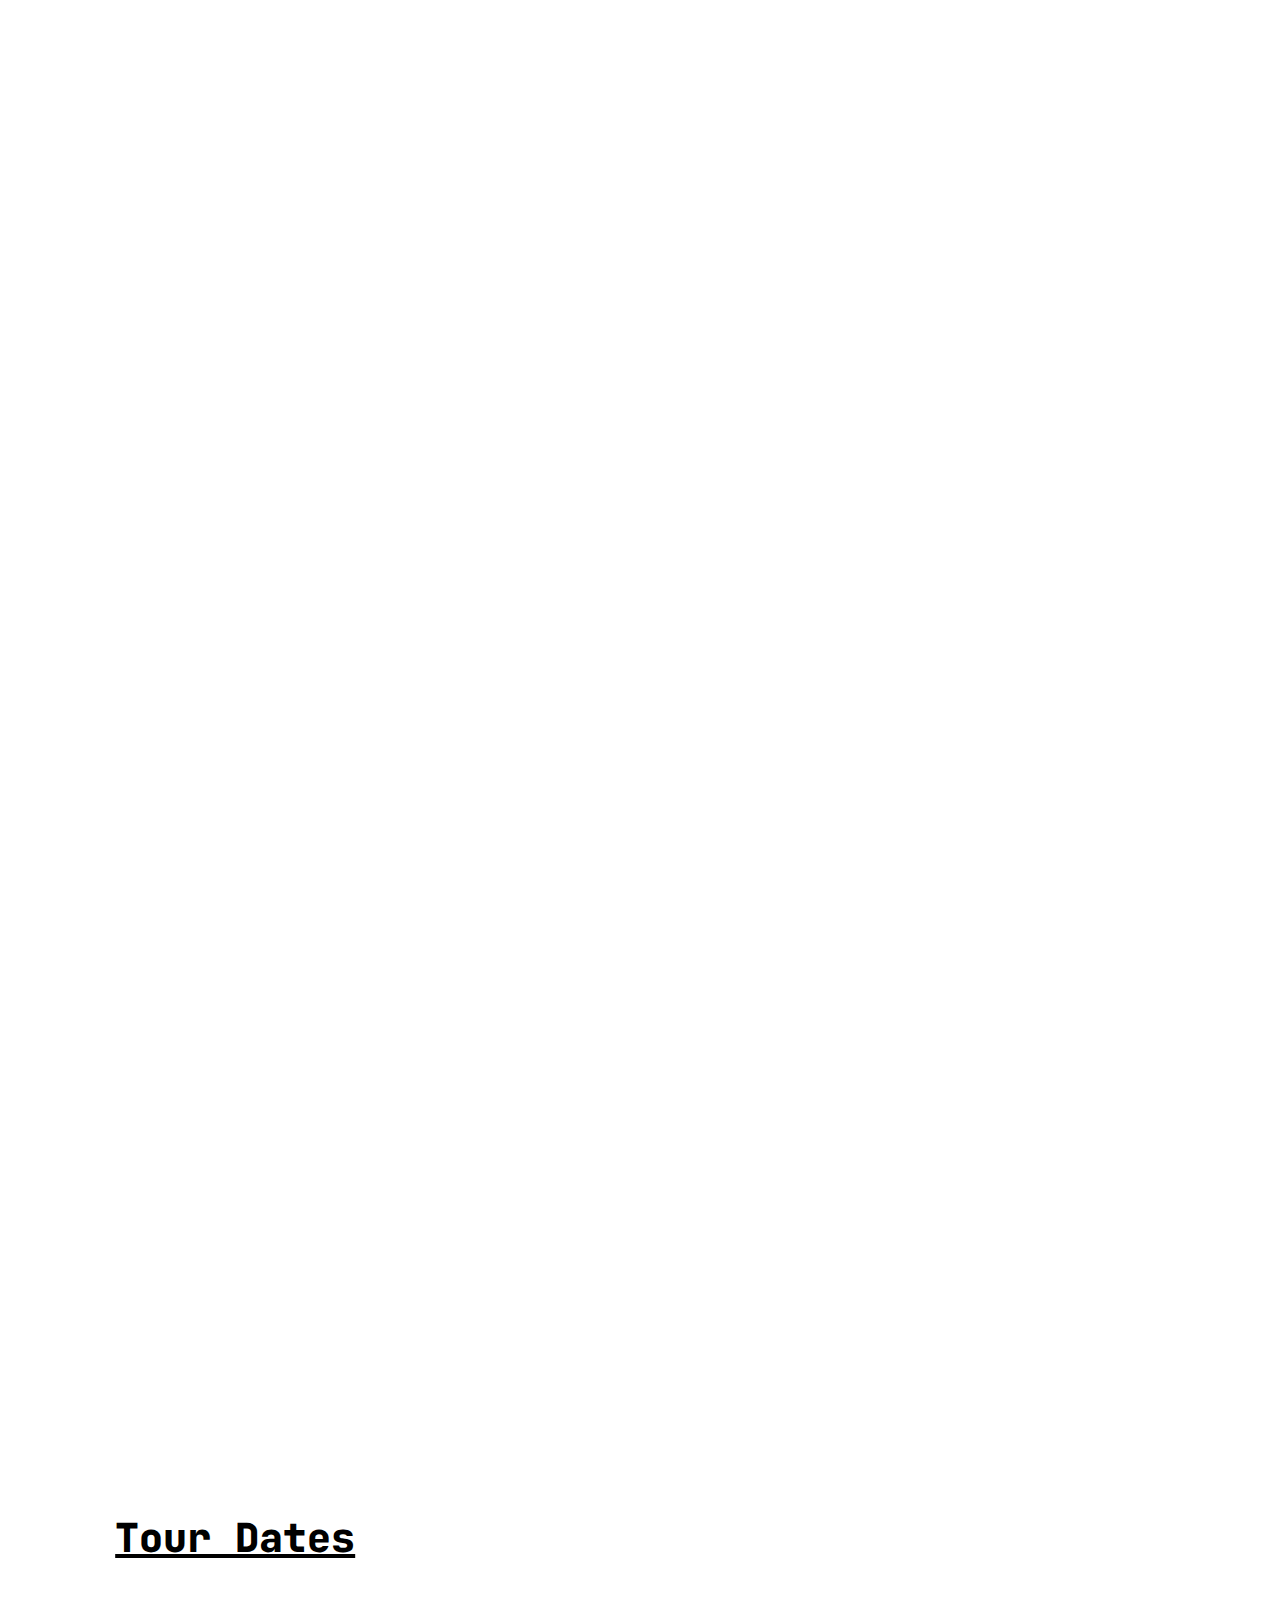
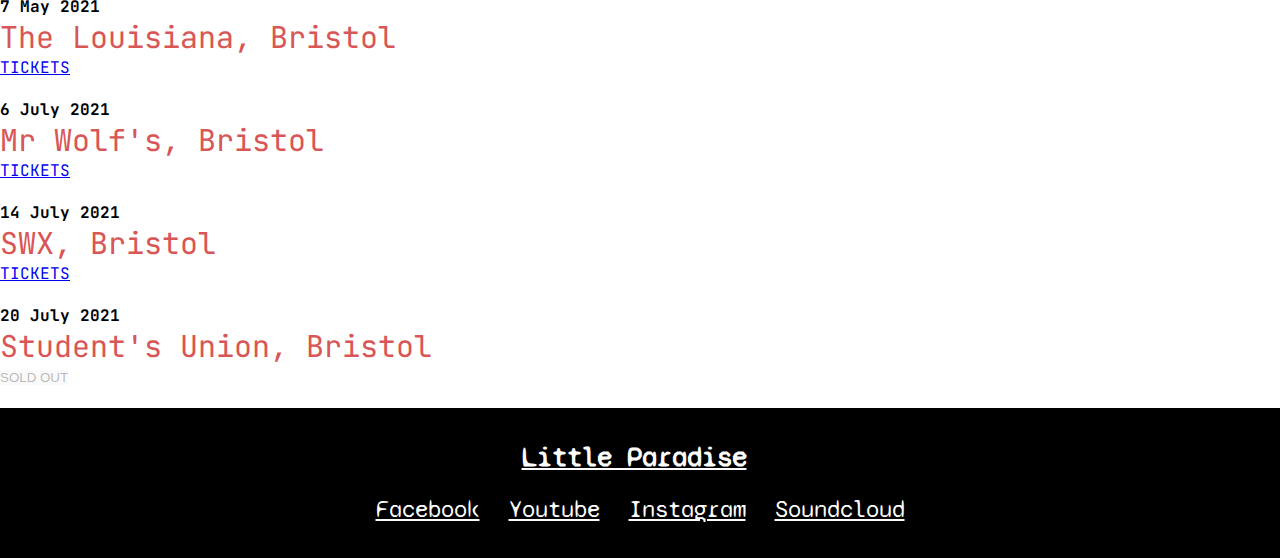
==== index.html @ a280241f "fix: bug on music cta at smaller screen sizes" ====
<!DOCTYPE html>
<html lang="en">
   <head>
      <meta charset="UTF-8">
      <meta name="viewport" content="width=device-width, initial-scale=1, shrink-to-fit=no">
      <title>Little Paradise | Bristol's best new rock band</title>
      <link rel="stylesheet" href="https://cdn.jsdelivr.net/npm/bootstrap@4.5.3/dist/css/bootstrap.min.css"
         integrity="sha384-TX8t27EcRE3e/ihU7zmQxVncDAy5uIKz4rEkgIXeMed4M0jlfIDPvg6uqKI2xXr2" crossorigin="anonymous">
      <link rel="stylesheet" href="https://use.fontawesome.com/releases/v5.15.1/css/all.css"
         integrity="sha384-vp86vTRFVJgpjF9jiIGPEEqYqlDwgyBgEF109VFjmqGmIY/Y4HV4d3Gp2irVfcrp" crossorigin="anonymous">
      <link rel="preconnect" href="https://fonts.gstatic.com">
      <link rel="stylesheet" href="assets/css/style.css">
      <link rel="preconnect" href="https://fonts.gstatic.com">
      <link href="https://fonts.googleapis.com/css2?family=JetBrains+Mono:wght@300&family=Syne+Mono&display=swap"
         rel="stylesheet">
   </head>
   <body>
      <header>
         <nav class="navbar navbar-light navbar-expand-md fixed-top appear-second">
            <a href="index.html" class="navbar-brand">Little Paradise</a>
            <button class="navbar-toggler ml-auto" type="button" data-toggle="collapse" data-target="#navbarNavDropdown"
               aria-controls="navbarNavDropdown" aria-expanded="false" aria-label="Toggle navigation">
            <span class="navbar-toggler-icon"></span>
            </button>
            <div class="collapse navbar-collapse" id="navbarNavDropdown">
               <ul class="navbar-nav mx-auto" id="navigation-links">
                  <li class="nav-item mr-2">
                     <a href="index.html#tour-dates" class="nav-link">Tour</a>
                  </li>
                  <li class="nav-item mr-2">
                     <a href="music.html" class="nav-link">Music</a>
                  </li>
                  <li class="nav-item mr-2">
                     <a href="gallery.html" class="nav-link">Gallery</a>
                  </li>
                  <li class="nav-item mr-2">
                     <a href="about.html" class="nav-link">About</a>
                  </li>
                  <li class="nav-item mr-2">
                     <a href="contact.html" class="nav-link">Contact</a>
                  </li>
               </ul>
               <ul class="navbar-nav ml-auto flex-row" id="social-links">
                  <li class="nav-item mr-2">
                     <a href="http://www.facebook.com/" target="_blank" class="nav-link" rel="external"><i class="fab fa-facebook" aria-hidden="true"></i><span class="sr-only">Facebook</span></a>
                  </li>
                  <li class="nav-item mr-2">
                     <a href="http://www.youtube.com/" target="_blank" class="nav-link" rel="external"><i class="fab fa-youtube" aria-hidden="true"></i><span class="sr-only">Youtube</span></a>
                  </li>
                  <li class="nav-item mr-2">
                     <a href="http://www.instagram.com/" target="_blank" class="nav-link" rel="external"><i class="fab fa-instagram" aria-hidden="true"></i><span class="sr-only">Instagram</span></a>
                  </li>
                  <li class="nav-item mr-2">
                     <a href="http://www.soundcloud.com/" target="_blank" class="nav-link" rel="external"><i class="fab fa-soundcloud" aria-hidden="true"></i><span class="sr-only">Soundcloud</span></a>
                  </li>
               </ul>
            </div>
         </nav>
      </header>
      <section class="appear-first container-fluid">
         <div class="row">
            <div class="col-md-1 d-none d-md-block col-xl-2"></div>
            <div class="col-12 col-md-10 col-xl-8" id="hero-outer">
               <img src="assets/images/hero-image-min.jpg"
                  alt="Drawing of band standing next to Little Paradise road sign" class="img-fluid" id="hero-image">
            </div>
            <div class="col-md-1 d-none d-md-block col-xl-2"></div>
         </div>
      </section>
      <section class="container appear-third max-width-reduce" id="cta-section">
         <div class="row">
            <div class="col-md-1 d-none d-md-block"></div>
            <div class="col-12 col-md-4 cta">
               <div class="cta-content">
                  <h2>DEBUT EP <i class="fas fa-compact-disc" aria-hidden="true"></i><span class="sr-only">CD</span></h2>
                  <a class="btn btn-primary btn-lg" href="http://www.oddsocksband.bandcamp.com/" role="button"
                     target="_blank" rel="external">Buy Now</a>
               </div>
            </div>
            <div class="col-md-2 d-none d-md-block"></div>
            <div class="col-12 col-md-4 cta">
               <div class="cta-content">
                  <h2>SIGN UP <i class="fas fa-envelope-open-text" aria-hidden="true"><span class="sr-only">Envelope</span></i></h2>
                  <a class="btn btn-primary btn-lg" href="contact.html#email-form" role="button">Join</a>
               </div>
            </div>
            <div class="col-md-1 d-none d-md-block"></div>
         </div>
      </section>
      <hr>
      <section class="container appear-third" id="index-music">
         <div class="alt-font">
            <h3 class="index-header">Latest Video</h3>
            <div class="row">
               <div class="col-lg-2 d-none d-lg-block"></div>
               <div class="col-lg-8" id="index-youtube">
                  <iframe class="youtube-iframe"
                     src="https://www.youtube.com/embed/ryyKCIndge0" frameborder="0"
                     allow="accelerometer; autoplay; clipboard-write; encrypted-media; gyroscope; picture-in-picture"
                     allowfullscreen>
                     <p>Your device does not support iframes</p>
                  </iframe>
               </div>
               <div class="col-lg-2 d-none d-lg-block"></div>
            </div>
         </div>
         <div class="max-width-reduce container">
         <div class="row music-alert">
            <div class="col-sm-2 col-md-3 col-lg-4 d-none d-sm-block"></div>
            <div class="col-12 col-sm-8 col-md-6 col-lg-4 cta" id="music-cta">
               <h5>Listen to more on our dedicated Music Page <i class="fas fa-volume-up" aria-hidden="true"></i></h5>
               <a id="listen" class="btn btn-primary btn-lg" href="music.html" role="button">Listen</a>
            </div>
            <div class="col-sm-2 col-md-3 col-lg-4 d-none d-sm-block"></div>
         </div>
         </div>
      </section>
      <hr>
      <section class="container alt-font" id="tour-dates">
         <h3 class="index-header">Tour Dates</h3>
         <div class="row">
            <div class="col-md-1 d-none d-md-block"></div>
            <div class="col-12 col-md-4">
               <h4>7 May 2021</h4>
            </div>
            <div class="col-12 col-md-5 venue">
               <p>The Louisiana, Bristol</p>
            </div>
            <div class="col-12 col-md-2"><a class="btn btn-dark" href="http://www.ticketmaster.com" role="button"
               target="_blank">TICKETS</a></div>
         </div>
         <hr>
         <br>
         <div class="row">
            <div class="col-md-1 d-none d-md-block"></div>
            <div class="col-12 col-md-4">
               <h4>6 July 2021</h4>
            </div>
            <div class="col-12 col-md-5 venue">
               <p>Mr Wolf's, Bristol</p>
            </div>
            <div class="col-12 col-md-2"><a class="btn btn-dark" href="http://www.ticketmaster.com" role="button"
               target="_blank">TICKETS</a></div>
         </div>
         <hr>
         <br>
         <div class="row">
            <div class="col-md-1 d-none d-md-block"></div>
            <div class="col-12 col-md-4">
               <h4>14 July 2021</h4>
            </div>
            <div class="col-12 col-md-5 venue">
               <p>SWX, Bristol</p>
            </div>
            <div class="col-12 col-md-2"><a class="btn btn-dark" href="http://www.ticketmaster.com" role="button"
               target="_blank">TICKETS</a></div>
         </div>
         <hr>
         <br>
         <div class="row">
            <div class="col-md-1 d-none d-md-block"></div>
            <div class="col-12 col-md-4">
               <h4>20 July 2021</h4>
            </div>
            <div class="col-12 col-md-5 venue">
               <p>Student's Union, Bristol</p>
            </div>
            <div class="col-12 col-md-2"><button type="button" class="btn btn-dark" disabled>SOLD OUT</button></div>
         </div>
         <hr>
         <br>
      </section>
      <footer class="page-footer">
         <div>
            <h4 id="footer-heading"><a href="index.html">Little Paradise</a></h4>
            <ul id="footer-social" class="page-footer">
               <li>
                  <a href="http://www.facebook.com/" target="_blank" rel="external"><i class="fab fa-facebook" aria-hidden="true"></i><span class="sr-only">Facebook</span></a>
               </li>
               <li>
                  <a href="http://www.youtube.com/" target="_blank" rel="external"><i class="fab fa-youtube" aria-hidden="true"></i><span class="sr-only">Youtube</span></a>
               </li>
               <li>
                  <a href="http://www.instagram.com/" target="_blank" rel="external"><i class="fab fa-instagram" aria-hidden="true"></i><span class="sr-only">Instagram</span></a>
               </li>
               <li>
                  <a href="http://www.soundcloud.com/" target="_blank" rel="external"><i class="fab fa-soundcloud" aria-hidden="true"></i><span class="sr-only">Soundcloud</span></a>
               </li>
            </ul>
         </div>
      </footer>
      <script src="https://code.jquery.com/jquery-3.5.1.slim.min.js"
         integrity="sha384-DfXdz2htPH0lsSSs5nCTpuj/zy4C+OGpamoFVy38MVBnE+IbbVYUew+OrCXaRkfj"
         crossorigin="anonymous"></script>
      <script src="https://cdn.jsdelivr.net/npm/popper.js@1.16.1/dist/umd/popper.min.js"
         integrity="sha384-9/reFTGAW83EW2RDu2S0VKaIzap3H66lZH81PoYlFhbGU+6BZp6G7niu735Sk7lN"
         crossorigin="anonymous"></script>
      <script src="https://cdn.jsdelivr.net/npm/bootstrap@4.5.3/dist/js/bootstrap.min.js"
         integrity="sha384-w1Q4orYjBQndcko6MimVbzY0tgp4pWB4lZ7lr30WKz0vr/aWKhXdBNmNb5D92v7s"
         crossorigin="anonymous"></script>
      <script src="https://cdn.jsdelivr.net/npm/bootstrap@4.5.3/dist/js/bootstrap.bundle.min.js"
         integrity="sha384-ho+j7jyWK8fNQe+A12Hb8AhRq26LrZ/JpcUGGOn+Y7RsweNrtN/tE3MoK7ZeZDyx"
         crossorigin="anonymous"></script>
      <script>
        $('.navbar-collapse a').click(function(){
            $(".navbar-collapse").collapse('hide');
        });
    </script>
    <!-- Code snippet from https://mdbootstrap.com/support/general/auto-close-navbar-when-click-on-link-responsive-mode/ -->
   </body>
</html>
---- assets/css/style.css ----
/* General styles -------*/

* {
	margin: 0;
	padding: 0;
	border: 0;
}

body {
	font-family: 'Syne Mono', monospace;
}

h1 {
	margin-top: 5rem;
	margin-left: 20%;
	padding-bottom: 1rem;
	font-size: 3.5rem;
	text-decoration: underline;
}

h2 {
	font-size: 175%;
	/* overflow-wrap: break-word; */
}

.alt-font {
	font-family: 'JetBrains Mono', monospace;
}


/* Navigation bar -------*/

nav {
	background-color: rgba(253, 253, 253, 0.9);
	font-size: 117%;
}

#navigation-links {
	position: relative;
	left: 11%;
}

.navbar-light .navbar-nav .nav-link:hover,
a:hover {
	color: #D85656;
	transition: 0.5s;
	text-decoration: none;
}

.navbar-light .navbar-nav .nav-link:active {
	color: black;
}

.navbar-light .navbar-nav .active>.nav-link,
.navbar-light .navbar-nav .nav-link.active,
.navbar-light .navbar-nav .nav-link.show,
.navbar-light .navbar-nav .show>.nav-link {
	color: #D85656;
}

button.navbar-toggler.ml-auto,
button.navbar-toggler.ml-auto.collapsed {
	border: none;
	outline: none;
}

#social-links a {
	padding-right: 5px;
}


/* Footer -------*/

footer {
	height: 150px;
	background-color: black;
	text-align: center;
}

footer a {
	color: rgb(253, 253, 253);
}

footer a:hover {
	text-decoration: none;
	color: rgba(247, 246, 245, 0.5);
	transition: 0.4s;
}

#footer-heading {
	padding: 2rem 0.75rem 1rem 0;
	font-size: 175%;
}

ul#footer-social {
	padding-right: 1rem;
}

#footer-social li {
	display: inline;
	font-size: 1.5rem;
}

#footer-social i {
	font-size: 120%;
	padding: 0.5rem;
}


/* index.html --------*/


/* Hero image*/

#hero-outer {
	margin-top: 56px;
	margin-bottom: 20px;
}


/* Calls to action */

.cta {
	text-align: center;
	height: 200px;
	margin-top: 1rem;
	margin-bottom: 2rem;
	border: solid #686868;
	border-radius: 20px;
	box-shadow: 4px 2px 4px #ccc;
	background-color: #f2f0f0;
}


/* box shadow advice researched from https://css-tricks.com/almanac/properties/b/box-shadow/ */

.cta-content {
	padding-top: 40px;
	padding-right: 15%;
	padding-left: 15%;
}

a.btn.btn-primary.btn-lg,
#email-button {
	background-color: #D85656;
	border: none;
	margin-top: 10px;
}

a.btn.btn-primary.btn-lg:hover {
	background-color: black;
	color: #fafafa;
	transition: 0.7s;
}

a.btn.btn-primary.btn-lg:active {
	background-color: #fafafa;
	color: black;
	border: 1px solid grey;
}

#cta-section {
	margin-bottom: 2.5rem;
}


/* youtube vid on index.html */

#index-music {
	padding-bottom: 20px;
}

#index-youtube {
    padding-left: 0;
    padding-right: 0;
}

.cta#music-cta {
	height: 80px;
	margin-top: 0;
}

#music-cta a {
	font-size: 70%;
}

#music-cta h5 {
	font-size: 90%;
	margin-top: 10px;
	display: inline;
}

#listen {
	padding-left: 8px;
	padding-right: 8px;
	margin-top: 10px;
}

.music-alert {
	margin-top: 20px;
}


/* Tour dates */

h3.index-header {
	margin-bottom: 2rem;
	padding-top: 2rem;
	font-size: 250%;
	text-decoration: underline;
	font-weight: 800;
	position: relative;
	left: 9%;
}

#tour-dates p {
	font-size: 30px;
}

.venue {
	color: #D85656;
}


/* music.html --------*/

.music-heading {
	text-align: center;
	font-size: 210%;
	padding-bottom: 15px;
	padding-top: 15px;
}

.music-content {
	margin-top: 1rem;
	margin-bottom: 2rem;
}

.youtube-iframe {
	height: 400px;
	width: 100%;
}

#soundcloud-logo {
	color: #ff7700;
}

#youtube-logo {
	color: #c4302b;
}

#buy-now {
	margin-left: 67px;
	margin-top: 0px;
}


/* contact.html -------*/

h2+p {
	padding-top: 5px;
}

h2>i {
	font-size: 75%;
}

label {
	font-size: 125%;
	padding-top: 5px;
}

form>h3 {
	font-size: 125%;
	padding-bottom: 10px;
	text-decoration: none;
}

.contact-info {
	height: 325px;
}

.contact-content {
	margin-top: 10px;
	padding-right: 0;
	padding-left: 0;
	padding-top: 35px;
	font-style: italic;
}

#enquiries {
	margin-bottom: 40px;
}

#bookings {
	margin-top: 40px;
}

#email-form {
	margin-top: 2rem;
	margin-bottom: 2.5rem;
	width: 500px;
	padding: 30px;
	height: 350px;
}

button#email-button {
	margin: 0;
}


/* gallery.html -------*/

.photo>img {
	box-shadow: 4px 2px 4px #ccc;
	border-radius: 16px;
}

.photo {
	padding: 15px;
}


/* about.html -------*/

.about-image {
	max-height: 370px;
	margin-bottom: 30px;
	width: 100%;
	box-shadow: 4px 2px 4px #ccc;
	border-radius: 20px;
}

.about-cta {
    margin-bottom: 25px;
}

.about-button {
    margin-top: 0;
}

.about-cta p {
    margin-bottom: 0;
    font-size: 125%;
    font-weight: 400;
}

.about-cta h5 {
    display: inline;
}

#about-section {
	margin-bottom: 20px;
}


/* animations -------- */

.appear-first {
	opacity: 0;
	animation-name: appear-first;
	animation-duration: 2s;
	animation-delay: 0.75s;
	animation-fill-mode: forwards;
}

.appear-second {
	opacity: 0;
	animation-name: appear-second;
	animation-duration: 2s;
	animation-delay: 2s;
	animation-fill-mode: forwards;
}

.appear-third {
	opacity: 0;
	animation-name: appear-second;
	animation-duration: 2s;
	animation-delay: 3s;
	animation-fill-mode: forwards;
}


/* animation learnt from https://www.youtube.com/watch?v=zHUpx90NerM&ab_channel=TraversyMedia at around 33 minutes */

@keyframes appear-first {
	0% {
		opacity: 0
	}
	100% {
		opacity: 1
	}
}

@keyframes appear-second {
	0% {
		opacity: 0
	}
	100% {
		opacity: 1
	}
}

@keyframes appear-third {
	0% {
		opacity: 0
	}
	100% {
		opacity: 1
	}
}


/* media queries ------- */

@media screen and (max-width: 1070px) {
	#navigation-links {
		position: relative;
		left: 3%;
	}
}

@media screen and (max-width: 992px) {
	.disappear {
		display: none;
	}
}

@media screen and (max-width: 825px) {
	#navigation-links {
		position: relative;
		left: 1%;
	}
}

@media screen and (max-width: 767px) {
	.cta {
		margin-top: 1.5rem;
		margin-bottom: 0.5rem;
	}
	.max-width-reduce {
		max-width: 80%;
	}
	#navigation-links,
	#social-links {
		position: relative;
		left: 38%;
		font-size: 200%;
	}
	#social-links {
		left: 36%;
		font-size: 175%;
	}
	img#hero-image {
		max-width: 150%;
		position: relative;
		right: 24%;
	}
	div#hero-outer {
		overflow: hidden;
		margin-bottom: 0;
    }
    
    #music-cta h5 {
        font-size: 80%;
    }
}

@media screen and (max-width: 500px) {
	#navigation-links {
		position: relative;
		left: 33%;
	}
	#social-links {
		left: 30%;
	}
	.contact-info h2 {
		font-size: 165%;
	}
}

@media screen and (min-width: 500px) {
	h2+p {
		font-size: 130%;
	}
}

@media screen and (max-width: 392px) {
	#navigation-links {
		left: 31%;
	}
	#social-links {
		left: 27%;
	}
	.email-address {
		font-size: 70%;
	}
}

@media screen and (max-width: 362px) {
	#music-cta {
		font-size: 80%;
	}
}

@media (orientation: landscape) {
	img#hero-image {
		width: 100%;
		position: relative;
		left: 1%;
	}
}
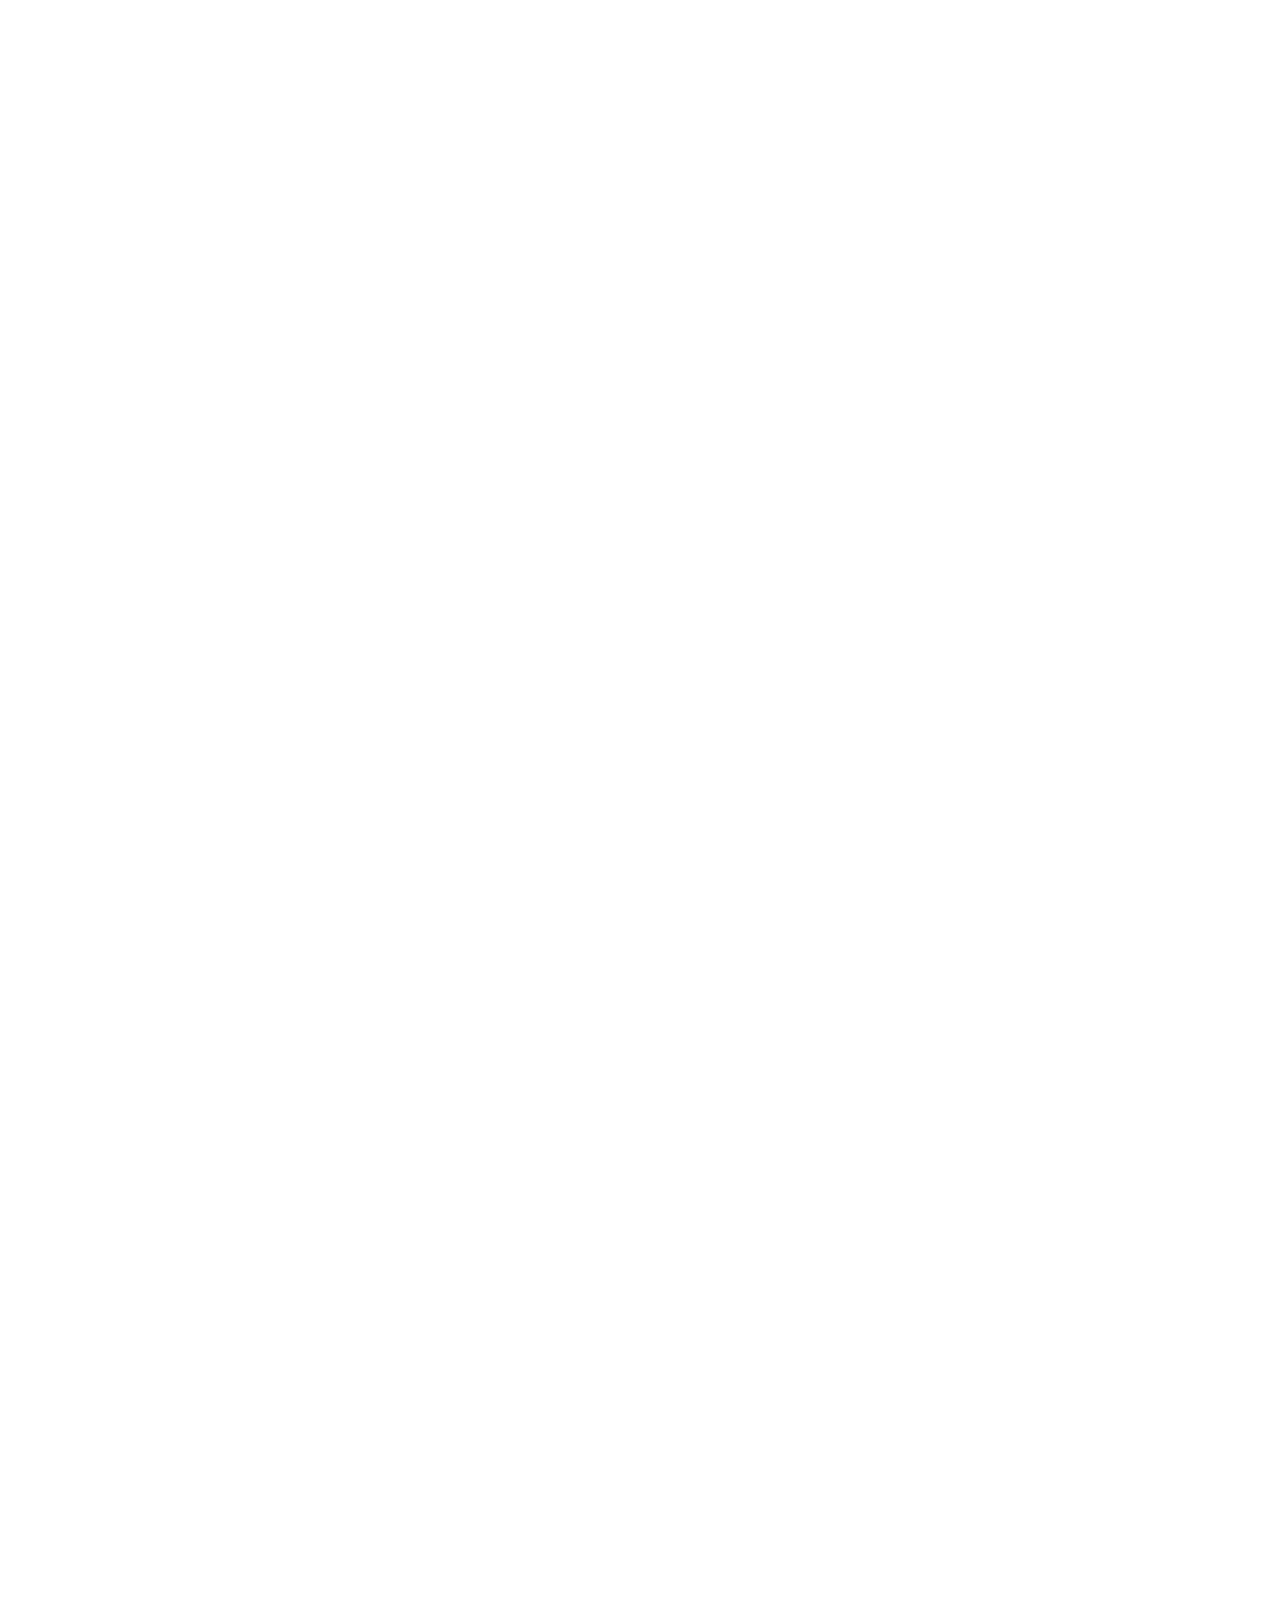
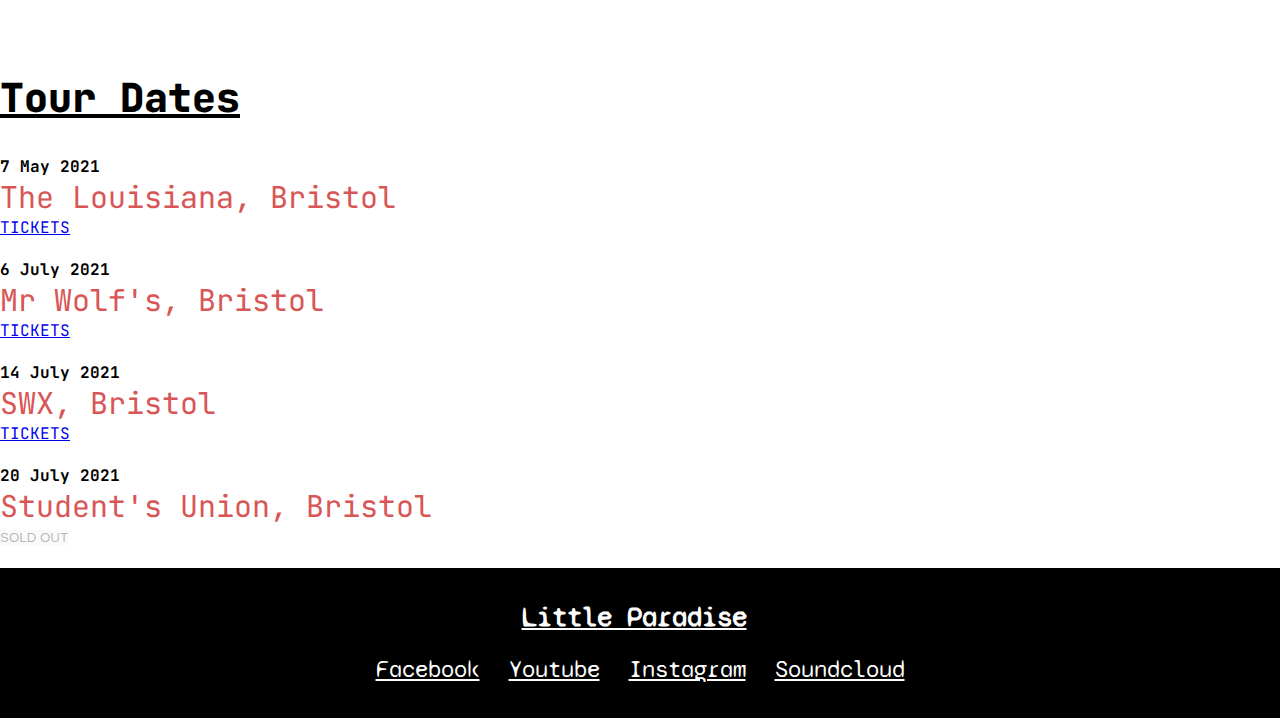
==== commit ab053b5b: "amend: all cta buttons to same class" ====
--- a/index.html
+++ b/index.html
@@ -9,10 +9,9 @@
       <link rel="stylesheet" href="https://use.fontawesome.com/releases/v5.15.1/css/all.css"
          integrity="sha384-vp86vTRFVJgpjF9jiIGPEEqYqlDwgyBgEF109VFjmqGmIY/Y4HV4d3Gp2irVfcrp" crossorigin="anonymous">
       <link rel="preconnect" href="https://fonts.gstatic.com">
-      <link rel="stylesheet" href="assets/css/style.css">
-      <link rel="preconnect" href="https://fonts.gstatic.com">
       <link href="https://fonts.googleapis.com/css2?family=JetBrains+Mono:wght@300&family=Syne+Mono&display=swap"
          rel="stylesheet">
+      <link rel="stylesheet" href="assets/css/style.css">
    </head>
    <body>
       <header>
@@ -58,36 +57,37 @@
          </nav>
       </header>
       <section class="appear-first container-fluid">
+         <h1 class="sr-only">Little Paradise - Bristol's best indie band</h1>
          <div class="row">
             <div class="col-md-1 d-none d-md-block col-xl-2"></div>
             <div class="col-12 col-md-10 col-xl-8" id="hero-outer">
                <img src="assets/images/hero-image-min.jpg"
-                  alt="Drawing of band standing next to Little Paradise road sign" class="img-fluid" id="hero-image">
+                  loading="eager" alt="Drawing of band standing next to Little Paradise road sign" class="img-fluid" id="hero-image">
+                  <!-- credit: hero image loading bug fix found on https://github.com/scott-little/lazyload -->
             </div>
             <div class="col-md-1 d-none d-md-block col-xl-2"></div>
          </div>
       </section>
-      <section class="container appear-third max-width-reduce" id="cta-section">
+      <section class="container appear-second max-width-reduce" id="cta-section">
          <div class="row">
             <div class="col-md-1 d-none d-md-block"></div>
             <div class="col-12 col-md-4 cta">
                <div class="cta-content">
                   <h2>DEBUT EP <i class="fas fa-compact-disc" aria-hidden="true"></i><span class="sr-only">CD</span></h2>
-                  <a class="btn btn-primary btn-lg" href="http://www.oddsocksband.bandcamp.com/" role="button"
-                     target="_blank" rel="external">Buy Now</a>
+                  <a class="btn btn-primary btn-lg cta-button" href="music.html" role="button">Listen</a>
                </div>
             </div>
             <div class="col-md-2 d-none d-md-block"></div>
             <div class="col-12 col-md-4 cta">
                <div class="cta-content">
                   <h2>SIGN UP <i class="fas fa-envelope-open-text" aria-hidden="true"><span class="sr-only">Envelope</span></i></h2>
-                  <a class="btn btn-primary btn-lg" href="contact.html#email-form" role="button">Join</a>
-               </div>
-            </div>
-            <div class="col-md-1 d-none d-md-block"></div>
-         </div>
-      </section>
-      <hr>
+                  <a class="btn btn-primary btn-lg cta-button" href="contact.html#email-form" role="button">Join</a>
+               </div>
+            </div>
+            <div class="col-md-1 d-none d-md-block"></div>
+         </div>
+      </section>
+      <hr class="appear-second">
       <section class="container appear-third" id="index-music">
          <div class="alt-font">
             <h3 class="index-header">Latest Video</h3>
@@ -95,24 +95,23 @@
                <div class="col-lg-2 d-none d-lg-block"></div>
                <div class="col-lg-8" id="index-youtube">
                   <iframe class="youtube-iframe"
-                     src="https://www.youtube.com/embed/ryyKCIndge0" frameborder="0"
+                     src="https://www.youtube.com/embed/ryyKCIndge0"
                      allow="accelerometer; autoplay; clipboard-write; encrypted-media; gyroscope; picture-in-picture"
                      allowfullscreen>
-                     <p>Your device does not support iframes</p>
                   </iframe>
                </div>
                <div class="col-lg-2 d-none d-lg-block"></div>
             </div>
          </div>
          <div class="max-width-reduce container">
-         <div class="row music-alert">
-            <div class="col-sm-2 col-md-3 col-lg-4 d-none d-sm-block"></div>
-            <div class="col-12 col-sm-8 col-md-6 col-lg-4 cta" id="music-cta">
-               <h5>Listen to more on our dedicated Music Page <i class="fas fa-volume-up" aria-hidden="true"></i></h5>
-               <a id="listen" class="btn btn-primary btn-lg" href="music.html" role="button">Listen</a>
-            </div>
-            <div class="col-sm-2 col-md-3 col-lg-4 d-none d-sm-block"></div>
-         </div>
+            <div class="row music-alert">
+               <div class="col-sm-2 col-md-3 col-lg-4 d-none d-sm-block"></div>
+               <div class="col-12 col-sm-8 col-md-6 col-lg-4 cta" id="music-cta">
+                  <h5>Listen to more on our dedicated Music Page <i class="fas fa-volume-up" aria-hidden="true"></i></h5>
+                  <a id="listen" class="btn btn-primary btn-lg cta-button" href="music.html" role="button">Listen</a>
+               </div>
+               <div class="col-sm-2 col-md-3 col-lg-4 d-none d-sm-block"></div>
+            </div>
          </div>
       </section>
       <hr>
@@ -202,10 +201,10 @@
          integrity="sha384-ho+j7jyWK8fNQe+A12Hb8AhRq26LrZ/JpcUGGOn+Y7RsweNrtN/tE3MoK7ZeZDyx"
          crossorigin="anonymous"></script>
       <script>
-        $('.navbar-collapse a').click(function(){
-            $(".navbar-collapse").collapse('hide');
-        });
-    </script>
-    <!-- Code snippet from https://mdbootstrap.com/support/general/auto-close-navbar-when-click-on-link-responsive-mode/ -->
+         $('.navbar-collapse a').click(function(){
+             $(".navbar-collapse").collapse('hide');
+         });
+      </script>
+      <!-- credit: code snippet by Marta Szymanska found on https://mdbootstrap.com/support/general/auto-close-navbar-when-click-on-link-responsive-mode/ -->
    </body>
 </html>--- a/assets/css/style.css
+++ b/assets/css/style.css
@@ -13,14 +13,12 @@
 h1 {
 	margin-top: 5rem;
 	margin-left: 20%;
-	padding-bottom: 1rem;
 	font-size: 3.5rem;
 	text-decoration: underline;
 }
 
 h2 {
 	font-size: 175%;
-	/* overflow-wrap: break-word; */
 }
 
 .alt-font {
@@ -125,29 +123,28 @@
 	height: 200px;
 	margin-top: 1rem;
 	margin-bottom: 2rem;
-	border: solid #686868;
+	border: 1px solid #686868;
 	border-radius: 20px;
 	box-shadow: 4px 2px 4px #ccc;
 	background-color: #f2f0f0;
 }
 
-
-/* box shadow advice researched from https://css-tricks.com/almanac/properties/b/box-shadow/ */
+/* credit: box shadow researched from https://css-tricks.com/almanac/properties/b/box-shadow/ */
 
 .cta-content {
 	padding-top: 40px;
 	padding-right: 15%;
-	padding-left: 15%;
-}
-
-a.btn.btn-primary.btn-lg,
-#email-button {
+    padding-left: 15%;
+    margin-top: 2%;
+}
+
+.cta-button {
 	background-color: #D85656;
 	border: none;
 	margin-top: 10px;
 }
 
-a.btn.btn-primary.btn-lg:hover {
+.cta-button:hover {
 	background-color: black;
 	color: #fafafa;
 	transition: 0.7s;
@@ -164,7 +161,7 @@
 }
 
 
-/* youtube vid on index.html */
+/* youtube iframe on index.html */
 
 #index-music {
 	padding-bottom: 20px;
@@ -176,8 +173,12 @@
 }
 
 .cta#music-cta {
-	height: 80px;
+	height: 70px;
 	margin-top: 0;
+}
+
+div#music-cta {
+    margin-bottom: 0;
 }
 
 #music-cta a {
@@ -193,7 +194,10 @@
 #listen {
 	padding-left: 8px;
 	padding-right: 8px;
-	margin-top: 10px;
+}
+
+a#listen {
+    margin-top: 0;
 }
 
 .music-alert {
@@ -209,7 +213,6 @@
 	font-size: 250%;
 	text-decoration: underline;
 	font-weight: 800;
-	position: relative;
 	left: 9%;
 }
 
@@ -227,13 +230,13 @@
 .music-heading {
 	text-align: center;
 	font-size: 210%;
-	padding-bottom: 15px;
+	padding-bottom: 10px;
 	padding-top: 15px;
 }
 
 .music-content {
 	margin-top: 1rem;
-	margin-bottom: 2rem;
+	margin-bottom: 1rem;
 }
 
 .youtube-iframe {
@@ -241,8 +244,16 @@
 	width: 100%;
 }
 
+.releases {
+    margin-bottom: 15px;
+}
+
 #soundcloud-logo {
 	color: #ff7700;
+}
+
+#soundcloud-iframe {
+    width: 100%;
 }
 
 #youtube-logo {
@@ -308,6 +319,11 @@
 	margin: 0;
 }
 
+#email-button:active {
+	background-color: #fafafa;
+	color: black;
+	border: 1px solid grey;
+} 
 
 /* gallery.html -------*/
 
@@ -315,9 +331,14 @@
 	box-shadow: 4px 2px 4px #ccc;
 	border-radius: 16px;
 }
+/* credit: box shadow researched from https://css-tricks.com/almanac/properties/b/box-shadow/ */
 
 .photo {
 	padding: 15px;
+}
+
+#gallery {
+    margin-bottom: 15px;
 }
 
 
@@ -330,6 +351,7 @@
 	box-shadow: 4px 2px 4px #ccc;
 	border-radius: 20px;
 }
+/* credit: box shadow researched from https://css-tricks.com/almanac/properties/b/box-shadow/ */
 
 .about-cta {
     margin-bottom: 25px;
@@ -355,6 +377,8 @@
 
 
 /* animations -------- */
+
+/* credit: animation learnt from https://www.youtube.com/watch?v=zHUpx90NerM&ab_channel=TraversyMedia at around 33 minutes */
 
 .appear-first {
 	opacity: 0;
@@ -380,9 +404,6 @@
 	animation-fill-mode: forwards;
 }
 
-
-/* animation learnt from https://www.youtube.com/watch?v=zHUpx90NerM&ab_channel=TraversyMedia at around 33 minutes */
-
 @keyframes appear-first {
 	0% {
 		opacity: 0
@@ -412,6 +433,12 @@
 
 
 /* media queries ------- */
+
+@media screen and (min-width: 1200px) {
+    article p {
+        font-size: 110%;
+    }
+}
 
 @media screen and (max-width: 1070px) {
 	#navigation-links {
@@ -423,7 +450,11 @@
 @media screen and (max-width: 992px) {
 	.disappear {
 		display: none;
-	}
+    }
+    
+    .cta-content {
+        margin-top: 0;
+    }
 }
 
 @media screen and (max-width: 825px) {
@@ -437,7 +468,11 @@
 	.cta {
 		margin-top: 1.5rem;
 		margin-bottom: 0.5rem;
-	}
+    }
+    
+    .cta-content {
+        margin-top: 1%;
+    }
 	.max-width-reduce {
 		max-width: 80%;
 	}
@@ -499,7 +534,7 @@
 
 @media screen and (max-width: 362px) {
 	#music-cta {
-		font-size: 80%;
+        font-size: 85%;
 	}
 }
 
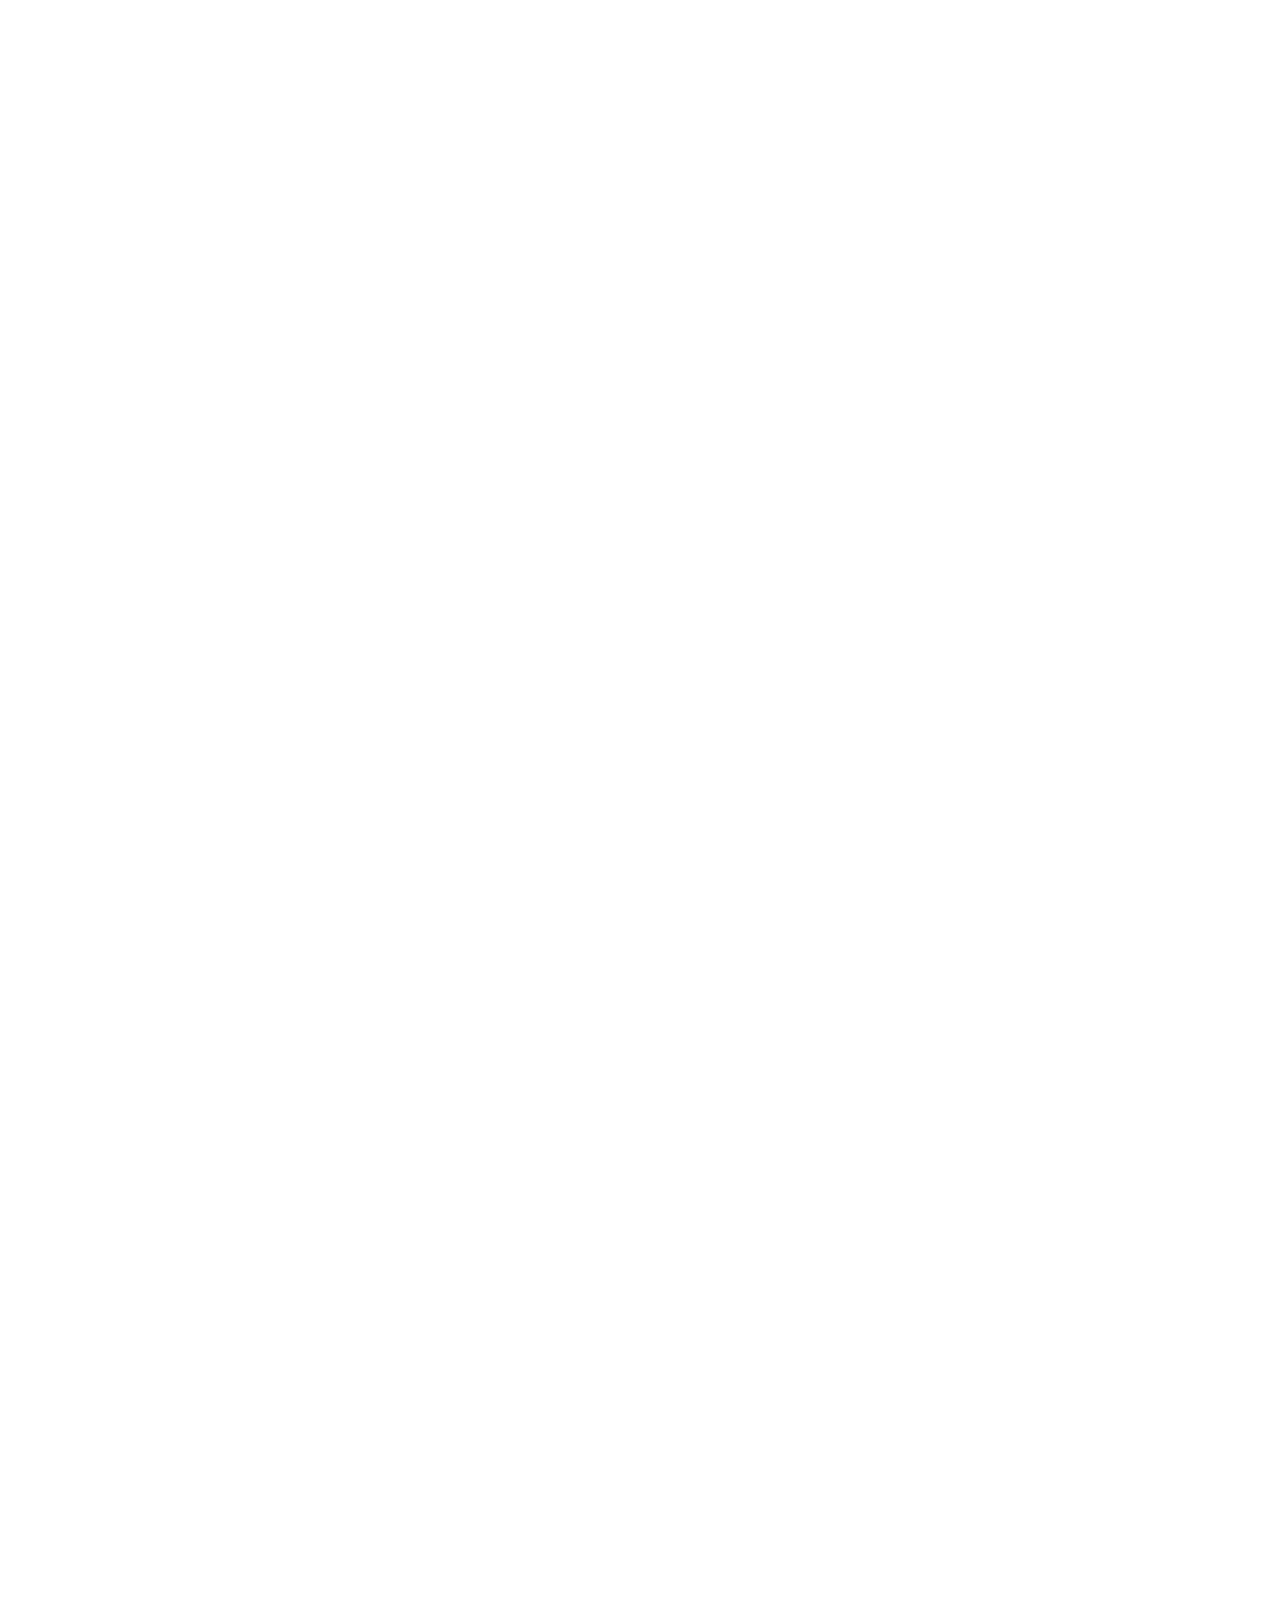
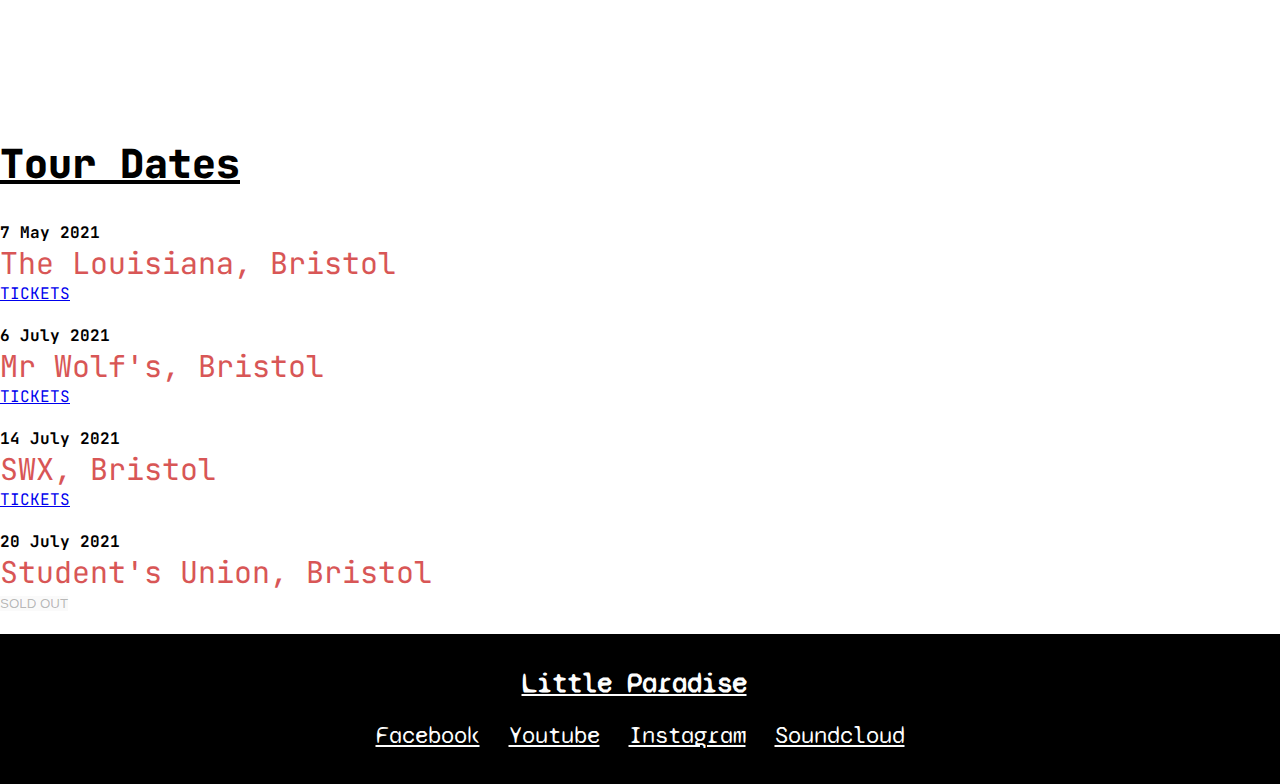
==== commit c029f4f9: "add: responsive properties to main cta at 280px" ====
--- a/index.html
+++ b/index.html
@@ -24,10 +24,10 @@
             <div class="collapse navbar-collapse" id="navbarNavDropdown">
                <ul class="navbar-nav mx-auto" id="navigation-links">
                   <li class="nav-item mr-2">
+                     <a href="music.html" class="nav-link">Music</a>
+                  </li>
+                  <li class="nav-item mr-2">
                      <a href="index.html#tour-dates" class="nav-link">Tour</a>
-                  </li>
-                  <li class="nav-item mr-2">
-                     <a href="music.html" class="nav-link">Music</a>
                   </li>
                   <li class="nav-item mr-2">
                      <a href="gallery.html" class="nav-link">Gallery</a>
@@ -73,14 +73,14 @@
             <div class="col-md-1 d-none d-md-block"></div>
             <div class="col-12 col-md-4 cta">
                <div class="cta-content">
-                  <h2>DEBUT EP <i class="fas fa-compact-disc" aria-hidden="true"></i><span class="sr-only">CD</span></h2>
+                  <h2 class="cta-heading">DEBUT EP <i class="fas fa-compact-disc" aria-hidden="true"></i><span class="sr-only">CD</span></h2>
                   <a class="btn btn-primary btn-lg cta-button" href="music.html" role="button">Listen</a>
                </div>
             </div>
             <div class="col-md-2 d-none d-md-block"></div>
             <div class="col-12 col-md-4 cta">
                <div class="cta-content">
-                  <h2>SIGN UP <i class="fas fa-envelope-open-text" aria-hidden="true"><span class="sr-only">Envelope</span></i></h2>
+                  <h2 class="cta-heading">SIGN UP <i class="fas fa-envelope-open-text" aria-hidden="true"><span class="sr-only">Envelope</span></i></h2>
                   <a class="btn btn-primary btn-lg cta-button" href="contact.html#email-form" role="button">Join</a>
                </div>
             </div>
@@ -94,7 +94,7 @@
             <div class="row">
                <div class="col-lg-2 d-none d-lg-block"></div>
                <div class="col-lg-8" id="index-youtube">
-                  <iframe class="youtube-iframe"
+                  <iframe class="youtube-iframe" title="Latest YouTube video by Little Paradise"
                      src="https://www.youtube.com/embed/ryyKCIndge0"
                      allow="accelerometer; autoplay; clipboard-write; encrypted-media; gyroscope; picture-in-picture"
                      allowfullscreen>
@@ -125,7 +125,7 @@
             <div class="col-12 col-md-5 venue">
                <p>The Louisiana, Bristol</p>
             </div>
-            <div class="col-12 col-md-2"><a class="btn btn-dark" href="http://www.ticketmaster.com" role="button"
+            <div class="col-12 col-md-2"><a class="btn btn-dark ticket-button" href="http://www.ticketmaster.com" role="button"
                target="_blank">TICKETS</a></div>
          </div>
          <hr>
@@ -138,7 +138,7 @@
             <div class="col-12 col-md-5 venue">
                <p>Mr Wolf's, Bristol</p>
             </div>
-            <div class="col-12 col-md-2"><a class="btn btn-dark" href="http://www.ticketmaster.com" role="button"
+            <div class="col-12 col-md-2"><a class="btn btn-dark ticket-button" href="http://www.ticketmaster.com" role="button"
                target="_blank">TICKETS</a></div>
          </div>
          <hr>
@@ -151,7 +151,7 @@
             <div class="col-12 col-md-5 venue">
                <p>SWX, Bristol</p>
             </div>
-            <div class="col-12 col-md-2"><a class="btn btn-dark" href="http://www.ticketmaster.com" role="button"
+            <div class="col-12 col-md-2"><a class="btn btn-dark ticket-button" href="http://www.ticketmaster.com" role="button"
                target="_blank">TICKETS</a></div>
          </div>
          <hr>
--- a/assets/css/style.css
+++ b/assets/css/style.css
@@ -35,12 +35,18 @@
 
 #navigation-links {
 	position: relative;
-	left: 11%;
+    left: 11%;
+    font-size: 112%;
+}
+
+.navbar-brand {
+    font-size: 118%;
+    margin-right: 0;
 }
 
 .navbar-light .navbar-nav .nav-link:hover,
 a:hover {
-	color: #D85656;
+	color: #d85656;
 	transition: 0.5s;
 	text-decoration: none;
 }
@@ -53,7 +59,7 @@
 .navbar-light .navbar-nav .nav-link.active,
 .navbar-light .navbar-nav .nav-link.show,
 .navbar-light .navbar-nav .show>.nav-link {
-	color: #D85656;
+	color: #d85656;
 }
 
 button.navbar-toggler.ml-auto,
@@ -122,7 +128,7 @@
 	text-align: center;
 	height: 200px;
 	margin-top: 1rem;
-	margin-bottom: 2rem;
+	margin-bottom: 1rem;
 	border: 1px solid #686868;
 	border-radius: 20px;
 	box-shadow: 4px 2px 4px #ccc;
@@ -139,7 +145,8 @@
 }
 
 .cta-button {
-	background-color: #D85656;
+    /* background-color: #d85656; */
+    background-color: #c4302b;
 	border: none;
 	margin-top: 10px;
 }
@@ -153,8 +160,18 @@
 a.btn.btn-primary.btn-lg:active {
 	background-color: #fafafa;
 	color: black;
-	border: 1px solid grey;
-}
+	border: 1px solid #686868;
+}
+
+a.btn.btn-primary.btn-lg:focus {
+	background-color: #fafafa;
+    color: black;
+    border: 1px solid #8cc1fa;
+    outline: none !important;
+    box-shadow: none !important;
+}
+
+/* credit: outline and box-shadow info to overide boostrap courtesy of Janak's post on https://stackoverflow.com/questions/23333231/bootstrap-button-shows-blue-outline-when-clicked */
 
 #cta-section {
 	margin-bottom: 2.5rem;
@@ -173,22 +190,23 @@
 }
 
 .cta#music-cta {
-	height: 70px;
+	height: 128px;
 	margin-top: 0;
 }
 
 div#music-cta {
     margin-bottom: 0;
+    font-size: 135%;
+    padding-top: 5px;
 }
 
 #music-cta a {
-	font-size: 70%;
+	font-size: 80%;
 }
 
 #music-cta h5 {
 	font-size: 90%;
 	margin-top: 10px;
-	display: inline;
 }
 
 #listen {
@@ -224,6 +242,24 @@
 	color: #D85656;
 }
 
+.ticket-button:hover {
+    background-color: #c4302b;
+    border: 1px solid #c4302b;
+	transition: 0.7s;
+}
+
+.ticket-button:active{
+    background-color: #fafafa;
+	color: black;
+	border: 1px solid grey;
+}
+
+.ticket-button:focus {
+    border: 1px solid #8cc1fa;
+    outline: none !important;
+    box-shadow: none !important;
+}
+
 
 /* music.html --------*/
 
@@ -312,7 +348,7 @@
 	margin-bottom: 2.5rem;
 	width: 500px;
 	padding: 30px;
-	height: 350px;
+	height: 342px;
 }
 
 button#email-button {
@@ -324,6 +360,15 @@
 	color: black;
 	border: 1px solid grey;
 } 
+
+#email-button:focus {
+    background-color: #fafafa;
+    color: black;
+    border: 1px solid #8cc1fa;
+    outline: none !important;
+    box-shadow: none !important;
+}
+/* credit: outline and box-shadow info to overide boostrap courtesy of Janak's post on https://stackoverflow.com/questions/23333231/bootstrap-button-shows-blue-outline-when-clicked */
 
 /* gallery.html -------*/
 
@@ -384,7 +429,7 @@
 	opacity: 0;
 	animation-name: appear-first;
 	animation-duration: 2s;
-	animation-delay: 0.75s;
+	animation-delay: 0.5s;
 	animation-fill-mode: forwards;
 }
 
@@ -392,7 +437,7 @@
 	opacity: 0;
 	animation-name: appear-second;
 	animation-duration: 2s;
-	animation-delay: 2s;
+	animation-delay: 1.75s;
 	animation-fill-mode: forwards;
 }
 
@@ -438,12 +483,20 @@
     article p {
         font-size: 110%;
     }
-}
-
-@media screen and (max-width: 1070px) {
-	#navigation-links {
+    
+}
+
+@media screen and (max-width: 1422px) {
+    #navigation-links {
 		position: relative;
-		left: 3%;
+		left: 8%;
+	}
+}
+
+@media screen and (max-width: 1103px) {
+    #navigation-links {
+		position: relative;
+		left: 5%;
 	}
 }
 
@@ -451,17 +504,26 @@
 	.disappear {
 		display: none;
     }
+
+    .cta-heading {
+        font-size: 160%;
+        margin-top: 10px;
+    }
     
     .cta-content {
         margin-top: 0;
     }
+
+    #navigation-links {
+        left: 2%
+    }
 }
 
 @media screen and (max-width: 825px) {
 	#navigation-links {
-		position: relative;
-		left: 1%;
-	}
+        font-size: 102%;
+    }
+    
 }
 
 @media screen and (max-width: 767px) {
@@ -469,20 +531,28 @@
 		margin-top: 1.5rem;
 		margin-bottom: 0.5rem;
     }
+
+    .cta-heading {
+        font-size: 175%;
+        margin-top: 5px;
+    }
     
     .cta-content {
         margin-top: 1%;
     }
 	.max-width-reduce {
 		max-width: 80%;
-	}
-	#navigation-links,
-	#social-links {
+    }
+    .navbar-brand {
+        font-size: 125%;
+    }
+	#navigation-links{
 		position: relative;
 		left: 38%;
 		font-size: 200%;
 	}
 	#social-links {
+        position: relative;
 		left: 36%;
 		font-size: 175%;
 	}
@@ -503,7 +573,6 @@
 
 @media screen and (max-width: 500px) {
 	#navigation-links {
-		position: relative;
 		left: 33%;
 	}
 	#social-links {
@@ -536,6 +605,50 @@
 	#music-cta {
         font-size: 85%;
 	}
+}
+
+@media screen and (max-width: 343px) {
+    div#music-cta {
+    font-size: 120%;
+}
+.cta#music-cta {
+	height: 120px;
+}
+}
+
+@media screen and (max-width: 323px) {
+    .cta-heading {
+        font-size: 150%;
+    }
+}
+
+@media screen and (max-width: 316px) {
+    .navbar-brand {
+        font-size: 115%;
+    }
+    div#music-cta {
+    font-size: 110%;
+}
+    .cta-heading {
+        font-size: 147%;
+    }
+
+    h3.alt-font {
+        padding: 0;
+        margin: 0;
+    }
+   
+    #enquiries h2, #bookings h2 {
+        font-size: 130%;
+    }
+
+    #email-form {
+        height: 360px;
+    }
+
+    section#email-form {
+    padding-top: 25px;
+}
 }
 
 @media (orientation: landscape) {
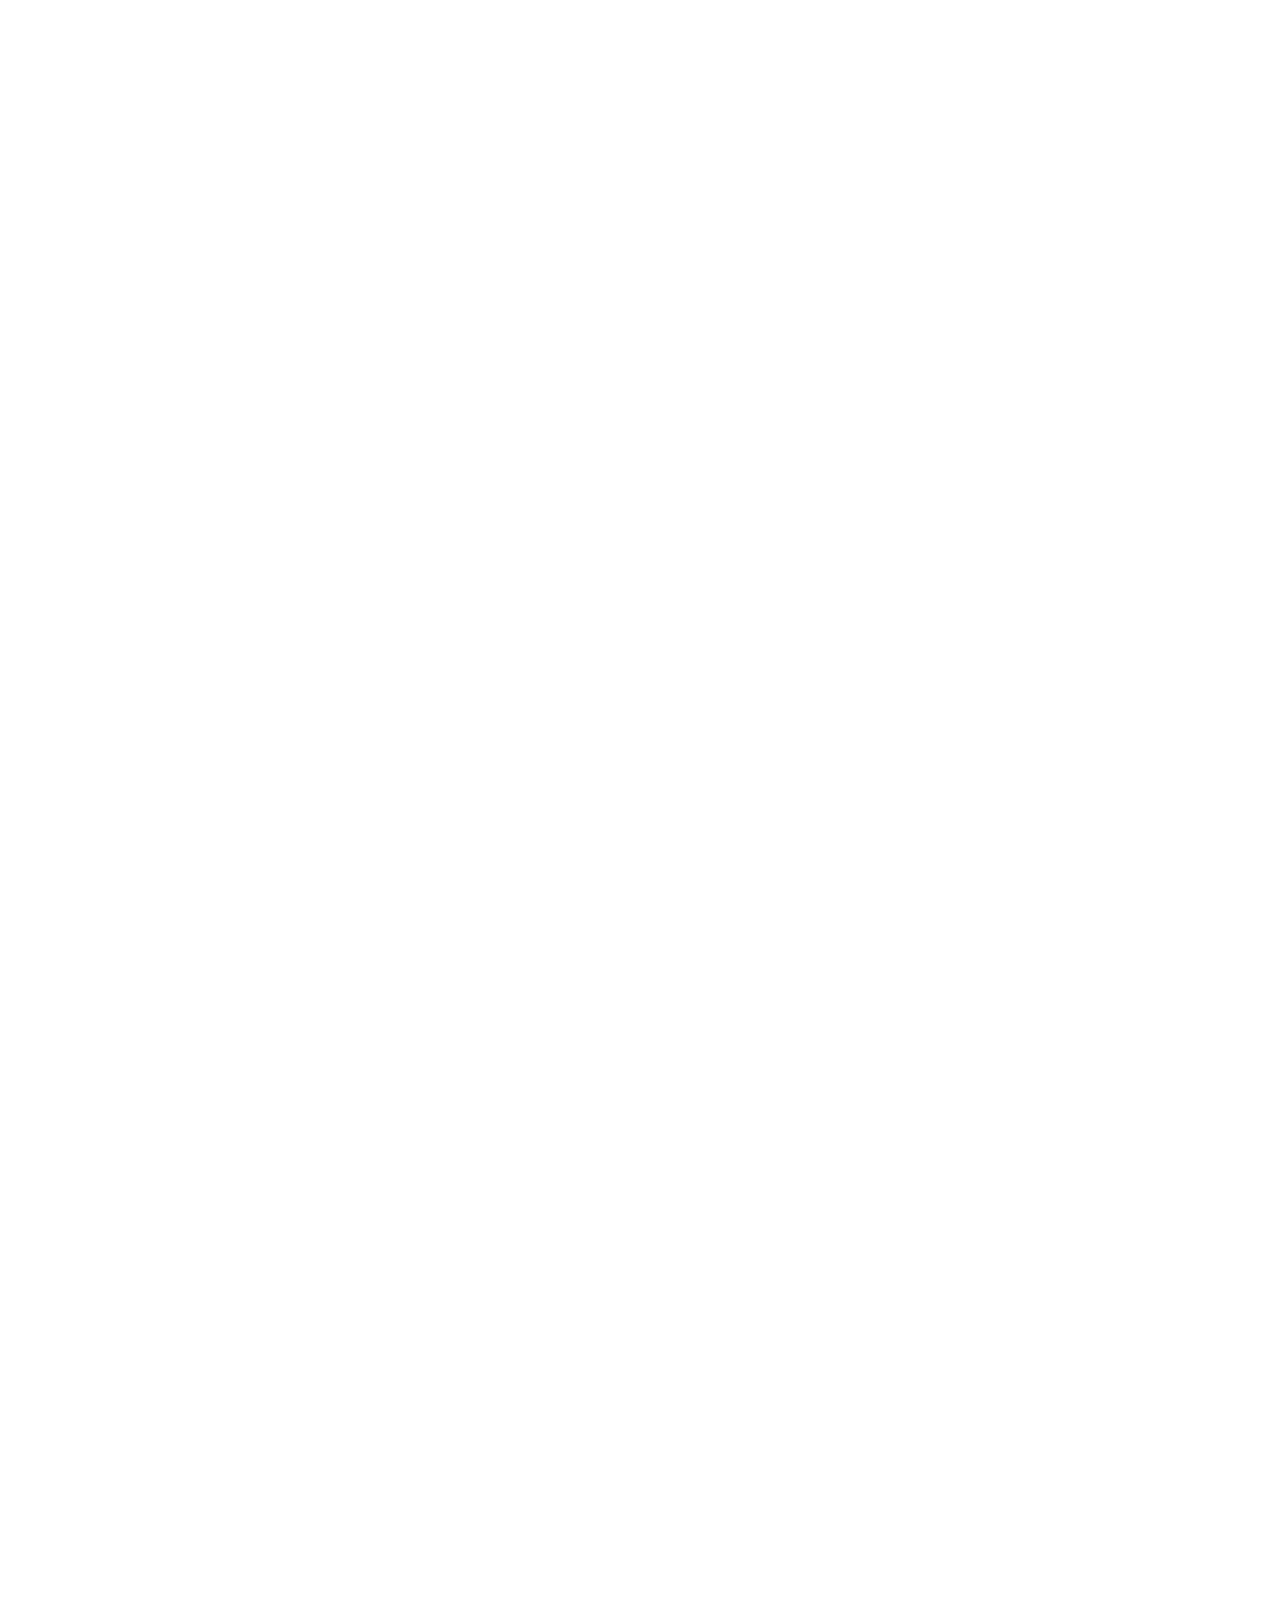
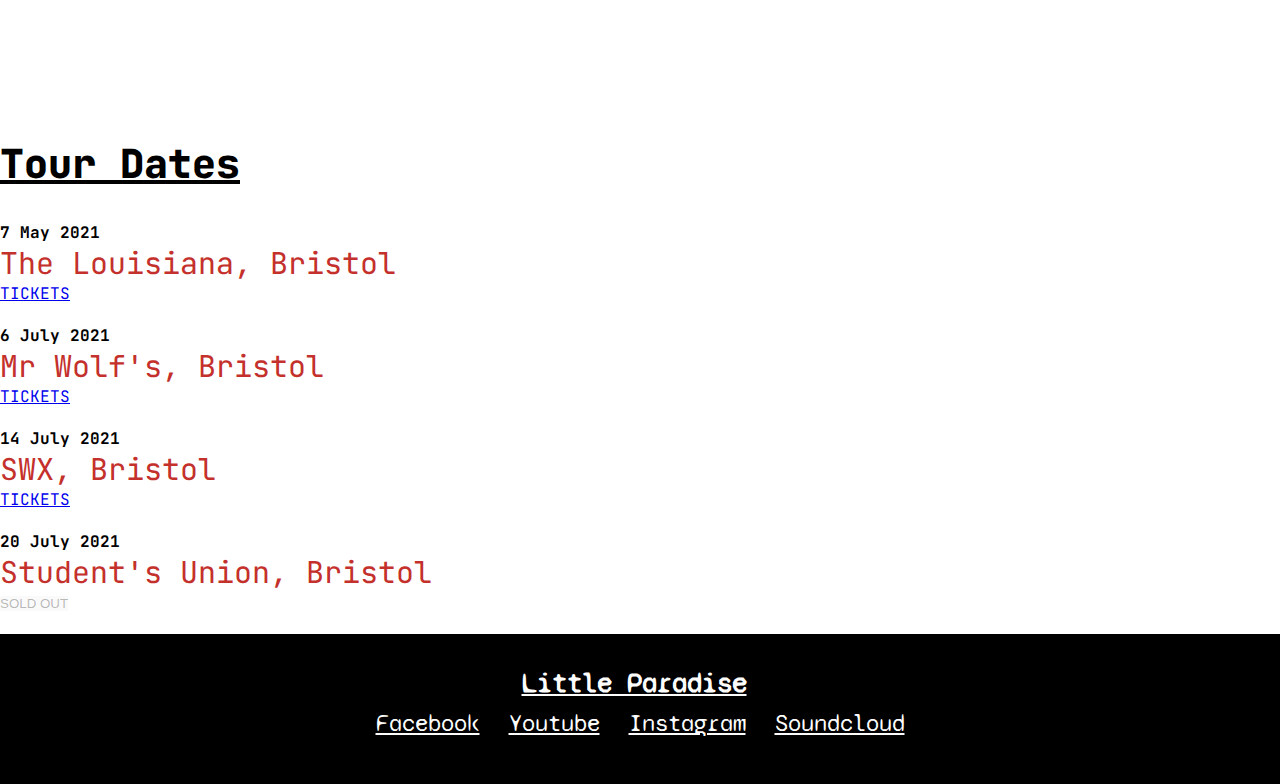
==== commit f9d1ffe9: "amend: clean up class + id names, format pages" ====
--- a/index.html
+++ b/index.html
@@ -22,7 +22,7 @@
             <span class="navbar-toggler-icon"></span>
             </button>
             <div class="collapse navbar-collapse" id="navbarNavDropdown">
-               <ul class="navbar-nav mx-auto" id="navigation-links">
+               <ul class="navbar-nav mx-auto" id="nav-main-links">
                   <li class="nav-item mr-2">
                      <a href="music.html" class="nav-link">Music</a>
                   </li>
@@ -39,18 +39,18 @@
                      <a href="contact.html" class="nav-link">Contact</a>
                   </li>
                </ul>
-               <ul class="navbar-nav ml-auto flex-row" id="social-links">
+               <ul class="navbar-nav ml-auto flex-row" id="nav-social-links">
                   <li class="nav-item mr-2">
                      <a href="http://www.facebook.com/" target="_blank" class="nav-link" rel="external"><i class="fab fa-facebook" aria-hidden="true"></i><span class="sr-only">Facebook</span></a>
                   </li>
                   <li class="nav-item mr-2">
-                     <a href="http://www.youtube.com/" target="_blank" class="nav-link" rel="external"><i class="fab fa-youtube" aria-hidden="true"></i><span class="sr-only">Youtube</span></a>
+                     <a href="https://www.youtube.com/channel/UCRN1cWLGIFh-nX8_fSF7lbg" target="_blank" class="nav-link" rel="external"><i class="fab fa-youtube" aria-hidden="true"></i><span class="sr-only">Youtube</span></a>
                   </li>
                   <li class="nav-item mr-2">
                      <a href="http://www.instagram.com/" target="_blank" class="nav-link" rel="external"><i class="fab fa-instagram" aria-hidden="true"></i><span class="sr-only">Instagram</span></a>
                   </li>
                   <li class="nav-item mr-2">
-                     <a href="http://www.soundcloud.com/" target="_blank" class="nav-link" rel="external"><i class="fab fa-soundcloud" aria-hidden="true"></i><span class="sr-only">Soundcloud</span></a>
+                     <a href="https://soundcloud.com/little-paradise-bristol" target="_blank" class="nav-link" rel="external"><i class="fab fa-soundcloud" aria-hidden="true"></i><span class="sr-only">Soundcloud</span></a>
                   </li>
                </ul>
             </div>
@@ -61,14 +61,14 @@
          <div class="row">
             <div class="col-md-1 d-none d-md-block col-xl-2"></div>
             <div class="col-12 col-md-10 col-xl-8" id="hero-outer">
+               <!-- credit: hero image loading bug fix found on https://github.com/scott-little/lazyload -->
                <img src="assets/images/hero-image-min.jpg"
                   loading="eager" alt="Drawing of band standing next to Little Paradise road sign" class="img-fluid" id="hero-image">
-                  <!-- credit: hero image loading bug fix found on https://github.com/scott-little/lazyload -->
             </div>
             <div class="col-md-1 d-none d-md-block col-xl-2"></div>
          </div>
       </section>
-      <section class="container appear-second max-width-reduce" id="cta-section">
+      <section class="container appear-second max-width-reduce" id="index-cta-section">
          <div class="row">
             <div class="col-md-1 d-none d-md-block"></div>
             <div class="col-12 col-md-4 cta">
@@ -88,14 +88,14 @@
          </div>
       </section>
       <hr class="appear-second">
-      <section class="container appear-third" id="index-music">
+      <section class="container appear-third" id="index-music-section">
          <div class="alt-font">
             <h3 class="index-header">Latest Video</h3>
             <div class="row">
                <div class="col-lg-2 d-none d-lg-block"></div>
                <div class="col-lg-8" id="index-youtube">
                   <iframe class="youtube-iframe" title="Latest YouTube video by Little Paradise"
-                     src="https://www.youtube.com/embed/ryyKCIndge0"
+                     src="https://www.youtube.com/embed/r3HyInZoK6g"
                      allow="accelerometer; autoplay; clipboard-write; encrypted-media; gyroscope; picture-in-picture"
                      allowfullscreen>
                   </iframe>
@@ -108,7 +108,7 @@
                <div class="col-sm-2 col-md-3 col-lg-4 d-none d-sm-block"></div>
                <div class="col-12 col-sm-8 col-md-6 col-lg-4 cta" id="music-cta">
                   <h5>Listen to more on our dedicated Music Page <i class="fas fa-volume-up" aria-hidden="true"></i></h5>
-                  <a id="listen" class="btn btn-primary btn-lg cta-button" href="music.html" role="button">Listen</a>
+                  <a id="listen-button" class="btn btn-primary btn-lg cta-button" href="music.html" role="button">Listen</a>
                </div>
                <div class="col-sm-2 col-md-3 col-lg-4 d-none d-sm-block"></div>
             </div>
@@ -169,21 +169,21 @@
          <hr>
          <br>
       </section>
-      <footer class="page-footer">
+      <footer>
          <div>
             <h4 id="footer-heading"><a href="index.html">Little Paradise</a></h4>
-            <ul id="footer-social" class="page-footer">
+            <ul id="footer-social-links">
                <li>
                   <a href="http://www.facebook.com/" target="_blank" rel="external"><i class="fab fa-facebook" aria-hidden="true"></i><span class="sr-only">Facebook</span></a>
                </li>
                <li>
-                  <a href="http://www.youtube.com/" target="_blank" rel="external"><i class="fab fa-youtube" aria-hidden="true"></i><span class="sr-only">Youtube</span></a>
+                  <a href="https://www.youtube.com/channel/UCRN1cWLGIFh-nX8_fSF7lbg" target="_blank" rel="external"><i class="fab fa-youtube" aria-hidden="true"></i><span class="sr-only">Youtube</span></a>
                </li>
                <li>
                   <a href="http://www.instagram.com/" target="_blank" rel="external"><i class="fab fa-instagram" aria-hidden="true"></i><span class="sr-only">Instagram</span></a>
                </li>
                <li>
-                  <a href="http://www.soundcloud.com/" target="_blank" rel="external"><i class="fab fa-soundcloud" aria-hidden="true"></i><span class="sr-only">Soundcloud</span></a>
+                  <a href="https://soundcloud.com/little-paradise-bristol" target="_blank" rel="external"><i class="fab fa-soundcloud" aria-hidden="true"></i><span class="sr-only">Soundcloud</span></a>
                </li>
             </ul>
          </div>
@@ -200,11 +200,11 @@
       <script src="https://cdn.jsdelivr.net/npm/bootstrap@4.5.3/dist/js/bootstrap.bundle.min.js"
          integrity="sha384-ho+j7jyWK8fNQe+A12Hb8AhRq26LrZ/JpcUGGOn+Y7RsweNrtN/tE3MoK7ZeZDyx"
          crossorigin="anonymous"></script>
+      <!-- credit: code snippet by Marta Szymanska found on https://mdbootstrap.com/support/general/auto-close-navbar-when-click-on-link-responsive-mode/ -->
       <script>
          $('.navbar-collapse a').click(function(){
              $(".navbar-collapse").collapse('hide');
          });
       </script>
-      <!-- credit: code snippet by Marta Szymanska found on https://mdbootstrap.com/support/general/auto-close-navbar-when-click-on-link-responsive-mode/ -->
    </body>
 </html>--- a/assets/css/style.css
+++ b/assets/css/style.css
@@ -33,22 +33,15 @@
 	font-size: 117%;
 }
 
-#navigation-links {
-	position: relative;
-    left: 11%;
-    font-size: 112%;
-}
-
 .navbar-brand {
-    font-size: 118%;
-    margin-right: 0;
+	font-size: 118%;
+	margin-right: 0;
 }
 
 .navbar-light .navbar-nav .nav-link:hover,
 a:hover {
 	color: #d85656;
 	transition: 0.5s;
-	text-decoration: none;
 }
 
 .navbar-light .navbar-nav .nav-link:active {
@@ -68,7 +61,13 @@
 	outline: none;
 }
 
-#social-links a {
+#nav-main-links {
+	position: relative;
+	left: 11%;
+	font-size: 112%;
+}
+
+#nav-social-links a {
 	padding-right: 5px;
 }
 
@@ -92,20 +91,20 @@
 }
 
 #footer-heading {
-	padding: 2rem 0.75rem 1rem 0;
+	padding: 2rem 0.75rem 0.25rem 0;
 	font-size: 175%;
 }
 
-ul#footer-social {
+ul#footer-social-links {
 	padding-right: 1rem;
 }
 
-#footer-social li {
+#footer-social-links li {
 	display: inline;
 	font-size: 1.5rem;
 }
 
-#footer-social i {
+#footer-social-links i {
 	font-size: 120%;
 	padding: 0.5rem;
 }
@@ -123,6 +122,9 @@
 
 
 /* Calls to action */
+
+
+/* credit: box shadow researched from https://css-tricks.com/almanac/properties/b/box-shadow/ */
 
 .cta {
 	text-align: center;
@@ -135,18 +137,16 @@
 	background-color: #f2f0f0;
 }
 
-/* credit: box shadow researched from https://css-tricks.com/almanac/properties/b/box-shadow/ */
-
 .cta-content {
 	padding-top: 40px;
 	padding-right: 15%;
-    padding-left: 15%;
-    margin-top: 2%;
+	padding-left: 15%;
+	margin-top: 2%;
 }
 
 .cta-button {
-    /* background-color: #d85656; */
-    background-color: #c4302b;
+	/* background-color: #d85656; */
+	background-color: #c4302b;
 	border: none;
 	margin-top: 10px;
 }
@@ -163,30 +163,35 @@
 	border: 1px solid #686868;
 }
 
+
+/* credit: outline and box-shadow info to overide boostrap courtesy of Janak's post on https://stackoverflow.com/questions/23333231/bootstrap-button-shows-blue-outline-when-clicked */
+
 a.btn.btn-primary.btn-lg:focus {
 	background-color: #fafafa;
-    color: black;
-    border: 1px solid #8cc1fa;
-    outline: none !important;
-    box-shadow: none !important;
-}
-
-/* credit: outline and box-shadow info to overide boostrap courtesy of Janak's post on https://stackoverflow.com/questions/23333231/bootstrap-button-shows-blue-outline-when-clicked */
-
-#cta-section {
+	color: black;
+	border: 1px solid #8cc1fa;
+	outline: none !important;
+	box-shadow: none !important;
+}
+
+#index-cta-section {
 	margin-bottom: 2.5rem;
 }
 
 
 /* youtube iframe on index.html */
 
-#index-music {
+.music-alert {
+	margin-top: 20px;
+}
+
+#index-music-section {
 	padding-bottom: 20px;
 }
 
 #index-youtube {
-    padding-left: 0;
-    padding-right: 0;
+	padding-left: 0;
+	padding-right: 0;
 }
 
 .cta#music-cta {
@@ -195,9 +200,9 @@
 }
 
 div#music-cta {
-    margin-bottom: 0;
-    font-size: 135%;
-    padding-top: 5px;
+	margin-bottom: 0;
+	font-size: 135%;
+	padding-top: 5px;
 }
 
 #music-cta a {
@@ -209,21 +214,21 @@
 	margin-top: 10px;
 }
 
-#listen {
+#listen-button {
 	padding-left: 8px;
 	padding-right: 8px;
 }
 
-a#listen {
-    margin-top: 0;
-}
-
-.music-alert {
-	margin-top: 20px;
+a#listen-button {
+	margin-top: 0;
 }
 
 
 /* Tour dates */
+
+.venue {
+	color: #c4302b;
+}
 
 h3.index-header {
 	margin-bottom: 2rem;
@@ -234,30 +239,26 @@
 	left: 9%;
 }
 
+.ticket-button:hover {
+	background-color: #c4302b;
+	border: 1px solid #c4302b;
+	transition: 0.7s;
+}
+
+.ticket-button:active {
+	background-color: #fafafa;
+	color: black;
+	border: 1px solid grey;
+}
+
+.ticket-button:focus {
+	border: 1px solid #8cc1fa;
+	outline: none !important;
+	box-shadow: none !important;
+}
+
 #tour-dates p {
 	font-size: 30px;
-}
-
-.venue {
-	color: #D85656;
-}
-
-.ticket-button:hover {
-    background-color: #c4302b;
-    border: 1px solid #c4302b;
-	transition: 0.7s;
-}
-
-.ticket-button:active{
-    background-color: #fafafa;
-	color: black;
-	border: 1px solid grey;
-}
-
-.ticket-button:focus {
-    border: 1px solid #8cc1fa;
-    outline: none !important;
-    box-shadow: none !important;
 }
 
 
@@ -281,7 +282,7 @@
 }
 
 .releases {
-    margin-bottom: 15px;
+	margin-bottom: 15px;
 }
 
 #soundcloud-logo {
@@ -289,105 +290,42 @@
 }
 
 #soundcloud-iframe {
-    width: 100%;
+	width: 100%;
 }
 
 #youtube-logo {
 	color: #c4302b;
 }
 
-#buy-now {
+#buy-now-button {
 	margin-left: 67px;
 	margin-top: 0px;
 }
 
 
-/* contact.html -------*/
-
-h2+p {
-	padding-top: 5px;
-}
-
-h2>i {
-	font-size: 75%;
-}
-
-label {
-	font-size: 125%;
-	padding-top: 5px;
-}
-
-form>h3 {
-	font-size: 125%;
-	padding-bottom: 10px;
-	text-decoration: none;
-}
-
-.contact-info {
-	height: 325px;
-}
-
-.contact-content {
-	margin-top: 10px;
-	padding-right: 0;
-	padding-left: 0;
-	padding-top: 35px;
-	font-style: italic;
-}
-
-#enquiries {
-	margin-bottom: 40px;
-}
-
-#bookings {
-	margin-top: 40px;
-}
-
-#email-form {
-	margin-top: 2rem;
-	margin-bottom: 2.5rem;
-	width: 500px;
-	padding: 30px;
-	height: 342px;
-}
-
-button#email-button {
-	margin: 0;
-}
-
-#email-button:active {
-	background-color: #fafafa;
-	color: black;
-	border: 1px solid grey;
-} 
-
-#email-button:focus {
-    background-color: #fafafa;
-    color: black;
-    border: 1px solid #8cc1fa;
-    outline: none !important;
-    box-shadow: none !important;
-}
-/* credit: outline and box-shadow info to overide boostrap courtesy of Janak's post on https://stackoverflow.com/questions/23333231/bootstrap-button-shows-blue-outline-when-clicked */
-
 /* gallery.html -------*/
+
+
+/* credit: box shadow researched from https://css-tricks.com/almanac/properties/b/box-shadow/ */
 
 .photo>img {
 	box-shadow: 4px 2px 4px #ccc;
 	border-radius: 16px;
 }
-/* credit: box shadow researched from https://css-tricks.com/almanac/properties/b/box-shadow/ */
 
 .photo {
 	padding: 15px;
 }
 
 #gallery {
-    margin-bottom: 15px;
+	margin-bottom: 15px;
 }
 
 
 /* about.html -------*/
+
+
+/* credit: box shadow researched from https://css-tricks.com/almanac/properties/b/box-shadow/ */
 
 .about-image {
 	max-height: 370px;
@@ -396,24 +334,23 @@
 	box-shadow: 4px 2px 4px #ccc;
 	border-radius: 20px;
 }
-/* credit: box shadow researched from https://css-tricks.com/almanac/properties/b/box-shadow/ */
 
 .about-cta {
-    margin-bottom: 25px;
+	margin-bottom: 25px;
 }
 
 .about-button {
-    margin-top: 0;
+	margin-top: 0;
 }
 
 .about-cta p {
-    margin-bottom: 0;
-    font-size: 125%;
-    font-weight: 400;
+	margin-bottom: 0;
+	font-size: 125%;
+	font-weight: 400;
 }
 
 .about-cta h5 {
-    display: inline;
+	display: inline;
 }
 
 #about-section {
@@ -421,7 +358,79 @@
 }
 
 
+/* contact.html -------*/
+
+label {
+	font-size: 125%;
+	padding-top: 5px;
+}
+
+h2+p {
+	padding-top: 5px;
+}
+
+h2>i {
+	font-size: 75%;
+}
+
+form>h3 {
+	font-size: 125%;
+	padding-bottom: 10px;
+	text-decoration: none;
+}
+
+.contact-info-box {
+	height: 325px;
+}
+
+.contact-info-content {
+	margin-top: 10px;
+	padding-right: 0;
+	padding-left: 0;
+	padding-top: 35px;
+	font-style: italic;
+}
+
+#enquiries {
+	margin-bottom: 40px;
+}
+
+#bookings {
+	margin-top: 40px;
+}
+
+#email-form {
+	margin-top: 2rem;
+	margin-bottom: 2.5rem;
+	width: 500px;
+	padding: 30px;
+	height: 340px;
+}
+
+button#email-button {
+	margin: 5px 0 0 0;
+}
+
+#email-button:active {
+	background-color: #fafafa;
+	color: black;
+	border: 1px solid grey;
+}
+
+
+/* credit: outline and box-shadow info to overide boostrap courtesy of Janak's post on https://stackoverflow.com/questions/23333231/bootstrap-button-shows-blue-outline-when-clicked */
+
+#email-button:focus {
+	background-color: #fafafa;
+	color: black;
+	border: 1px solid #8cc1fa;
+	outline: none !important;
+	box-shadow: none !important;
+}
+
+
 /* animations -------- */
+
 
 /* credit: animation learnt from https://www.youtube.com/watch?v=zHUpx90NerM&ab_channel=TraversyMedia at around 33 minutes */
 
@@ -480,21 +489,20 @@
 /* media queries ------- */
 
 @media screen and (min-width: 1200px) {
-    article p {
-        font-size: 110%;
-    }
-    
+	article p {
+		font-size: 110%;
+	}
 }
 
 @media screen and (max-width: 1422px) {
-    #navigation-links {
+	#nav-main-links {
 		position: relative;
 		left: 8%;
 	}
 }
 
 @media screen and (max-width: 1103px) {
-    #navigation-links {
+	#nav-main-links {
 		position: relative;
 		left: 5%;
 	}
@@ -503,56 +511,50 @@
 @media screen and (max-width: 992px) {
 	.disappear {
 		display: none;
-    }
-
-    .cta-heading {
-        font-size: 160%;
-        margin-top: 10px;
-    }
-    
-    .cta-content {
-        margin-top: 0;
-    }
-
-    #navigation-links {
-        left: 2%
-    }
+	}
+	.cta-heading {
+		font-size: 160%;
+		margin-top: 10px;
+	}
+	.cta-content {
+		margin-top: 0;
+	}
+	#nav-main-links {
+		left: 2%
+	}
 }
 
 @media screen and (max-width: 825px) {
-	#navigation-links {
-        font-size: 102%;
-    }
-    
+	#nav-main-links {
+		font-size: 102%;
+	}
 }
 
 @media screen and (max-width: 767px) {
 	.cta {
 		margin-top: 1.5rem;
 		margin-bottom: 0.5rem;
-    }
-
-    .cta-heading {
-        font-size: 175%;
-        margin-top: 5px;
-    }
-    
-    .cta-content {
-        margin-top: 1%;
-    }
+	}
+	.cta-heading {
+		font-size: 175%;
+		margin-top: 5px;
+	}
+	.cta-content {
+		margin-top: 1%;
+	}
 	.max-width-reduce {
 		max-width: 80%;
-    }
-    .navbar-brand {
-        font-size: 125%;
-    }
-	#navigation-links{
+	}
+	.navbar-brand {
+		font-size: 125%;
+	}
+	#nav-main-links {
 		position: relative;
 		left: 38%;
 		font-size: 200%;
 	}
-	#social-links {
-        position: relative;
+	#nav-social-links {
+		position: relative;
 		left: 36%;
 		font-size: 175%;
 	}
@@ -564,22 +566,21 @@
 	div#hero-outer {
 		overflow: hidden;
 		margin-bottom: 0;
-    }
-    
-    #music-cta h5 {
-        font-size: 80%;
-    }
+	}
+	#music-cta h5 {
+		font-size: 80%;
+	}
 }
 
 @media screen and (max-width: 500px) {
-	#navigation-links {
+	.contact-info-box h2 {
+		font-size: 165%;
+	}
+	#nav-main-links {
 		left: 33%;
 	}
-	#social-links {
+	#nav-social-links {
 		left: 30%;
-	}
-	.contact-info h2 {
-		font-size: 165%;
 	}
 }
 
@@ -589,66 +590,69 @@
 	}
 }
 
+@media screen and (max-width: 447px) {
+	#email-form {
+		height: 360px;
+	}
+	button#email-button {
+		margin-top: 0;
+	}
+}
+
 @media screen and (max-width: 392px) {
-	#navigation-links {
-		left: 31%;
-	}
-	#social-links {
-		left: 27%;
-	}
 	.email-address {
 		font-size: 70%;
 	}
+	#nav-main-links {
+		left: 31%;
+	}
+	#nav-social-links {
+		left: 27%;
+	}
 }
 
 @media screen and (max-width: 362px) {
 	#music-cta {
-        font-size: 85%;
+		font-size: 85%;
 	}
 }
 
 @media screen and (max-width: 343px) {
-    div#music-cta {
-    font-size: 120%;
-}
-.cta#music-cta {
-	height: 120px;
-}
+	div#music-cta {
+		font-size: 120%;
+	}
+	.cta#music-cta {
+		height: 120px;
+	}
 }
 
 @media screen and (max-width: 323px) {
-    .cta-heading {
-        font-size: 150%;
-    }
+	.cta-heading {
+		font-size: 150%;
+	}
 }
 
 @media screen and (max-width: 316px) {
-    .navbar-brand {
-        font-size: 115%;
-    }
-    div#music-cta {
-    font-size: 110%;
-}
-    .cta-heading {
-        font-size: 147%;
-    }
-
-    h3.alt-font {
-        padding: 0;
-        margin: 0;
-    }
-   
-    #enquiries h2, #bookings h2 {
-        font-size: 130%;
-    }
-
-    #email-form {
-        height: 360px;
-    }
-
-    section#email-form {
-    padding-top: 25px;
-}
+	.cta-heading {
+		font-size: 147%;
+	}
+	.navbar-brand {
+		font-size: 115%;
+	}
+	h3.alt-font {
+		padding: 0;
+		margin: 0;
+	}
+	div#music-cta {
+		font-size: 110%;
+	}
+	#enquiries h2,
+	#bookings h2 {
+		font-size: 130%;
+	}
+	section#email-form {
+		padding-top: 25px;
+	}
 }
 
 @media (orientation: landscape) {
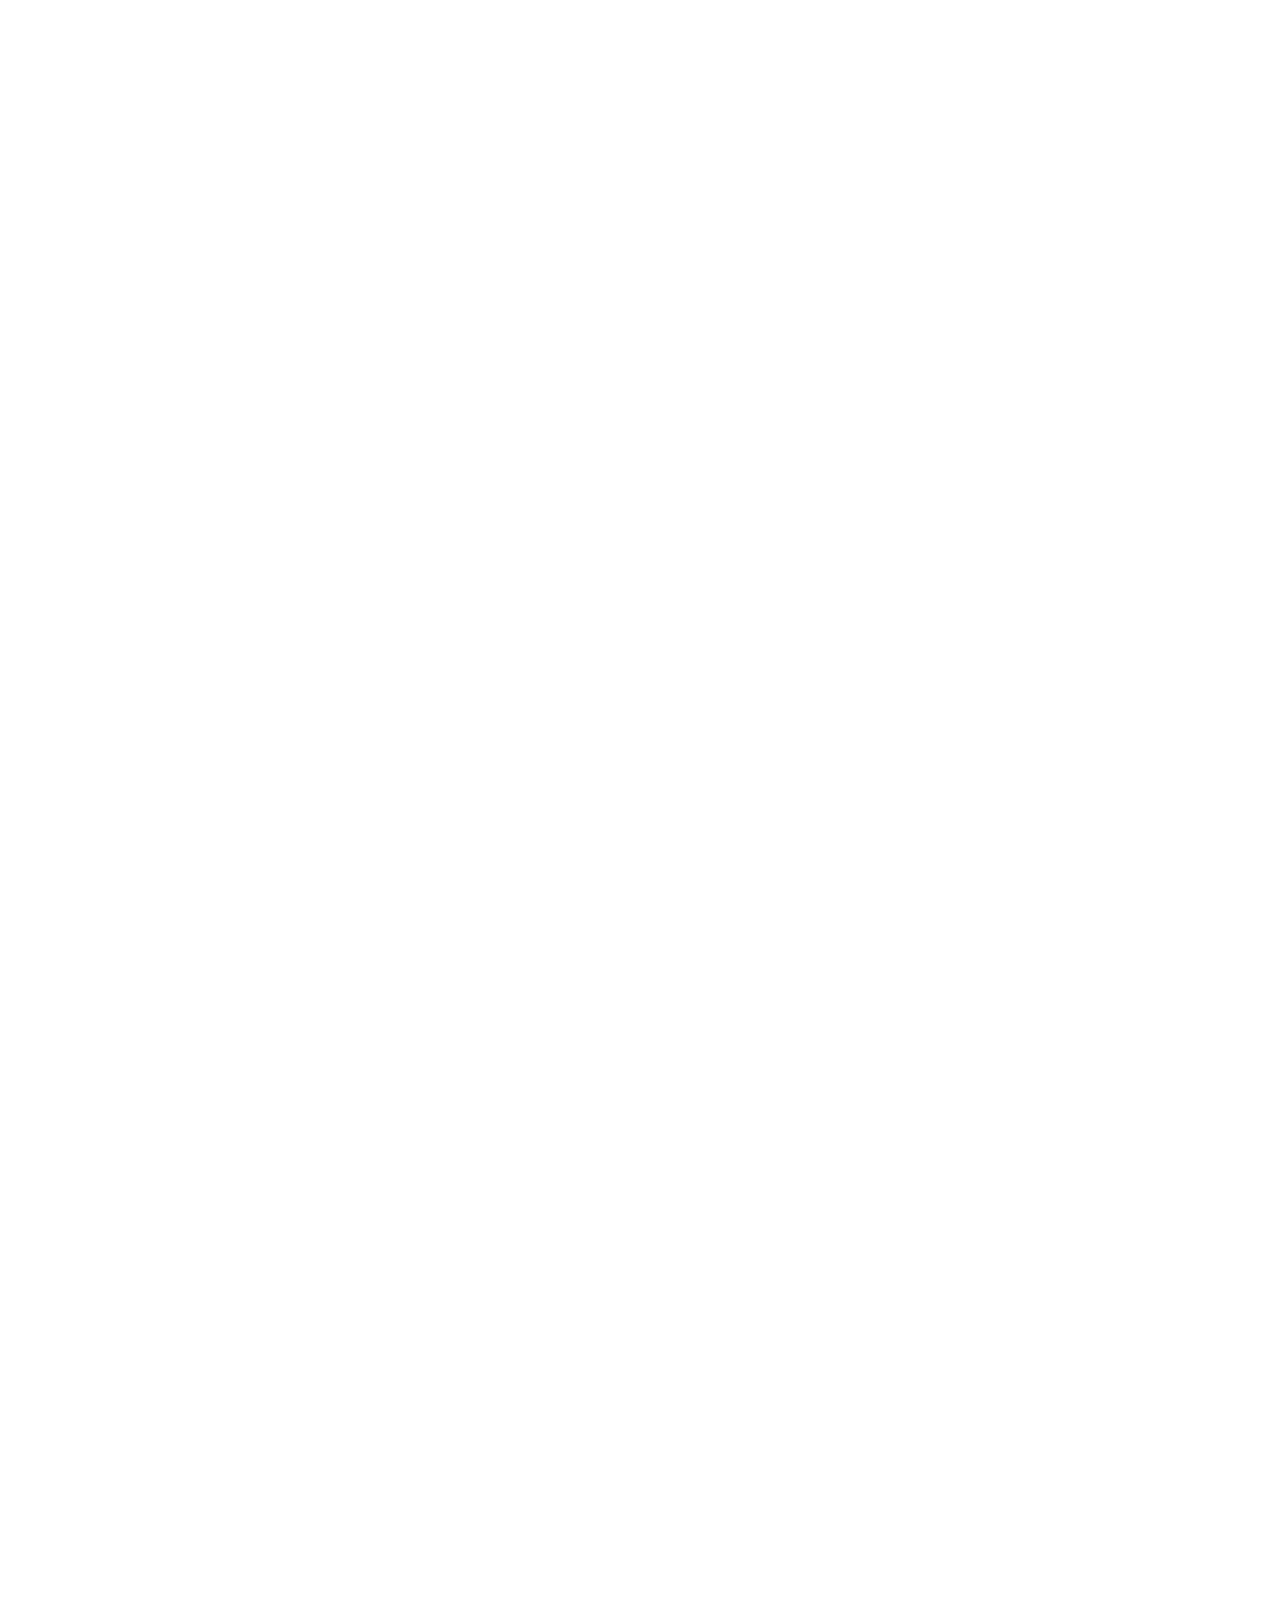
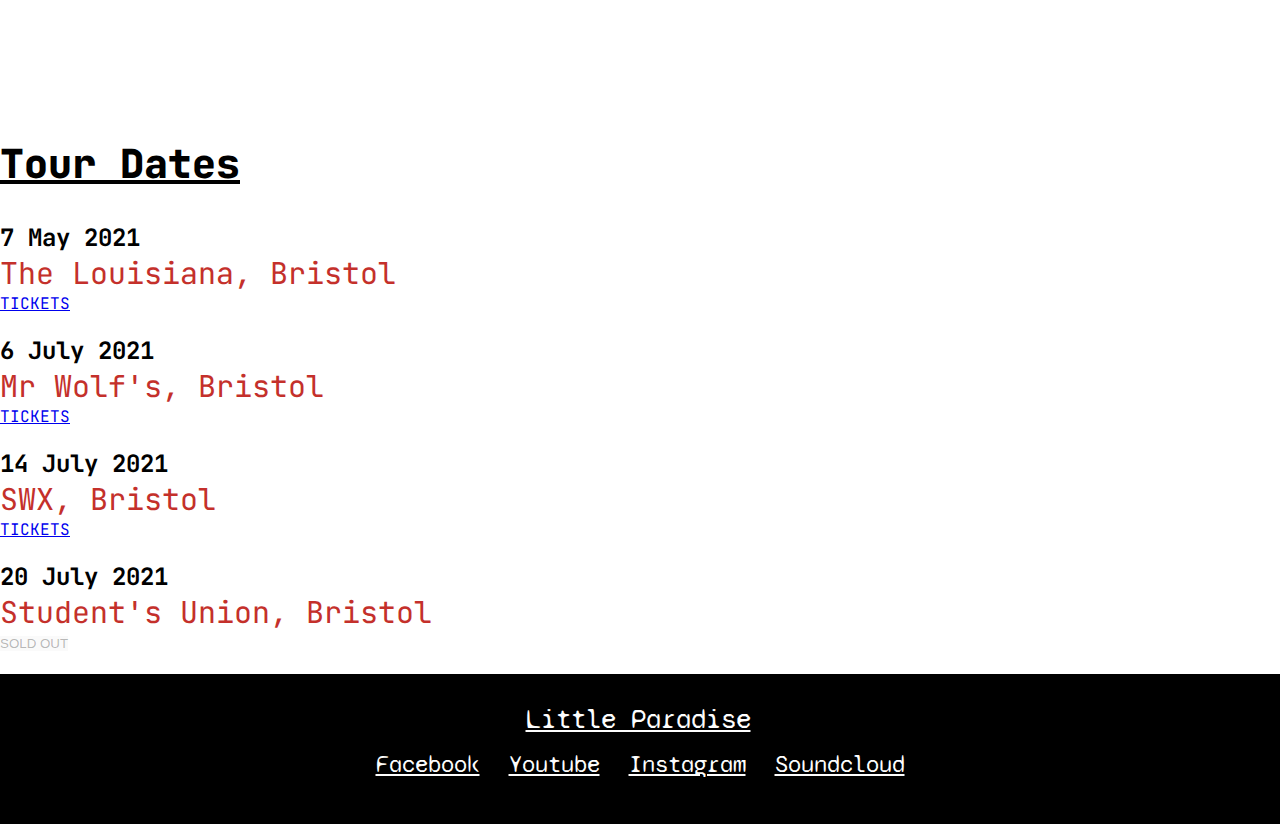
==== commit a622c2cd: "amend: heading levels to comply with accessibility" ====
--- a/index.html
+++ b/index.html
@@ -90,7 +90,7 @@
       <hr class="appear-second">
       <section class="container appear-third" id="index-music-section">
          <div class="alt-font">
-            <h3 class="index-header">Latest Video</h3>
+            <h2 class="index-header">Latest Video</h2>
             <div class="row">
                <div class="col-lg-2 d-none d-lg-block"></div>
                <div class="col-lg-8" id="index-youtube">
@@ -107,7 +107,7 @@
             <div class="row music-alert">
                <div class="col-sm-2 col-md-3 col-lg-4 d-none d-sm-block"></div>
                <div class="col-12 col-sm-8 col-md-6 col-lg-4 cta" id="music-cta">
-                  <h5>Listen to more on our dedicated Music Page <i class="fas fa-volume-up" aria-hidden="true"></i></h5>
+                  <h3>Listen to more on our dedicated Music Page <i class="fas fa-volume-up" aria-hidden="true"></i></h3>
                   <a id="listen-button" class="btn btn-primary btn-lg cta-button" href="music.html" role="button">Listen</a>
                </div>
                <div class="col-sm-2 col-md-3 col-lg-4 d-none d-sm-block"></div>
@@ -116,11 +116,11 @@
       </section>
       <hr>
       <section class="container alt-font" id="tour-dates">
-         <h3 class="index-header">Tour Dates</h3>
-         <div class="row">
-            <div class="col-md-1 d-none d-md-block"></div>
-            <div class="col-12 col-md-4">
-               <h4>7 May 2021</h4>
+         <h2 class="index-header">Tour Dates</h2>
+         <div class="row">
+            <div class="col-md-1 d-none d-md-block"></div>
+            <div class="col-12 col-md-4">
+               <h3 class="date">7 May 2021</h3>
             </div>
             <div class="col-12 col-md-5 venue">
                <p>The Louisiana, Bristol</p>
@@ -133,7 +133,7 @@
          <div class="row">
             <div class="col-md-1 d-none d-md-block"></div>
             <div class="col-12 col-md-4">
-               <h4>6 July 2021</h4>
+               <h3 class="date">6 July 2021</h3>
             </div>
             <div class="col-12 col-md-5 venue">
                <p>Mr Wolf's, Bristol</p>
@@ -146,7 +146,7 @@
          <div class="row">
             <div class="col-md-1 d-none d-md-block"></div>
             <div class="col-12 col-md-4">
-               <h4>14 July 2021</h4>
+               <h3 class="date">14 July 2021</h3>
             </div>
             <div class="col-12 col-md-5 venue">
                <p>SWX, Bristol</p>
@@ -159,7 +159,7 @@
          <div class="row">
             <div class="col-md-1 d-none d-md-block"></div>
             <div class="col-12 col-md-4">
-               <h4>20 July 2021</h4>
+               <h3 class="date">20 July 2021</h3>
             </div>
             <div class="col-12 col-md-5 venue">
                <p>Student's Union, Bristol</p>
@@ -171,7 +171,7 @@
       </section>
       <footer>
          <div>
-            <h4 id="footer-heading"><a href="index.html">Little Paradise</a></h4>
+            <span id="footer-heading"><a href="index.html">Little Paradise</a></span>
             <ul id="footer-social-links">
                <li>
                   <a href="http://www.facebook.com/" target="_blank" rel="external"><i class="fab fa-facebook" aria-hidden="true"></i><span class="sr-only">Facebook</span></a>
--- a/assets/css/style.css
+++ b/assets/css/style.css
@@ -91,8 +91,10 @@
 }
 
 #footer-heading {
-	padding: 2rem 0.75rem 0.25rem 0;
-	font-size: 175%;
+	padding: 1.75rem 0.75rem 0.25rem 0.5rem;
+    font-size: 175%;
+    display: block;
+    margin-bottom: 5px;
 }
 
 ul#footer-social-links {
@@ -209,7 +211,7 @@
 	font-size: 80%;
 }
 
-#music-cta h5 {
+#music-cta h3 {
 	font-size: 90%;
 	margin-top: 10px;
 }
@@ -230,7 +232,11 @@
 	color: #c4302b;
 }
 
-h3.index-header {
+.date {
+    font-size: 150%;
+}
+
+h2.index-header {
 	margin-bottom: 2rem;
 	padding-top: 2rem;
 	font-size: 250%;
@@ -547,7 +553,10 @@
 	}
 	.navbar-brand {
 		font-size: 125%;
-	}
+    }
+    .youtube-iframe {
+        height: 325px;
+    }
 	#nav-main-links {
 		position: relative;
 		left: 38%;
@@ -567,9 +576,15 @@
 		overflow: hidden;
 		margin-bottom: 0;
 	}
-	#music-cta h5 {
+	#music-cta h3 {
 		font-size: 80%;
 	}
+}
+
+@media screen and (max-width: 576px) {
+    .youtube-iframe {
+        height: 250px;
+    }
 }
 
 @media screen and (max-width: 500px) {
@@ -612,9 +627,12 @@
 }
 
 @media screen and (max-width: 362px) {
+    .youtube-iframe {
+        height: 225px;
+    }
 	#music-cta {
 		font-size: 85%;
-	}
+    }
 }
 
 @media screen and (max-width: 343px) {
@@ -653,6 +671,12 @@
 	section#email-form {
 		padding-top: 25px;
 	}
+}
+
+@media screen and (max-width: 280px) {
+    .youtube-iframe {
+        height: 200px;
+    }
 }
 
 @media (orientation: landscape) {
@@ -660,5 +684,5 @@
 		width: 100%;
 		position: relative;
 		left: 1%;
-	}
+    }
 }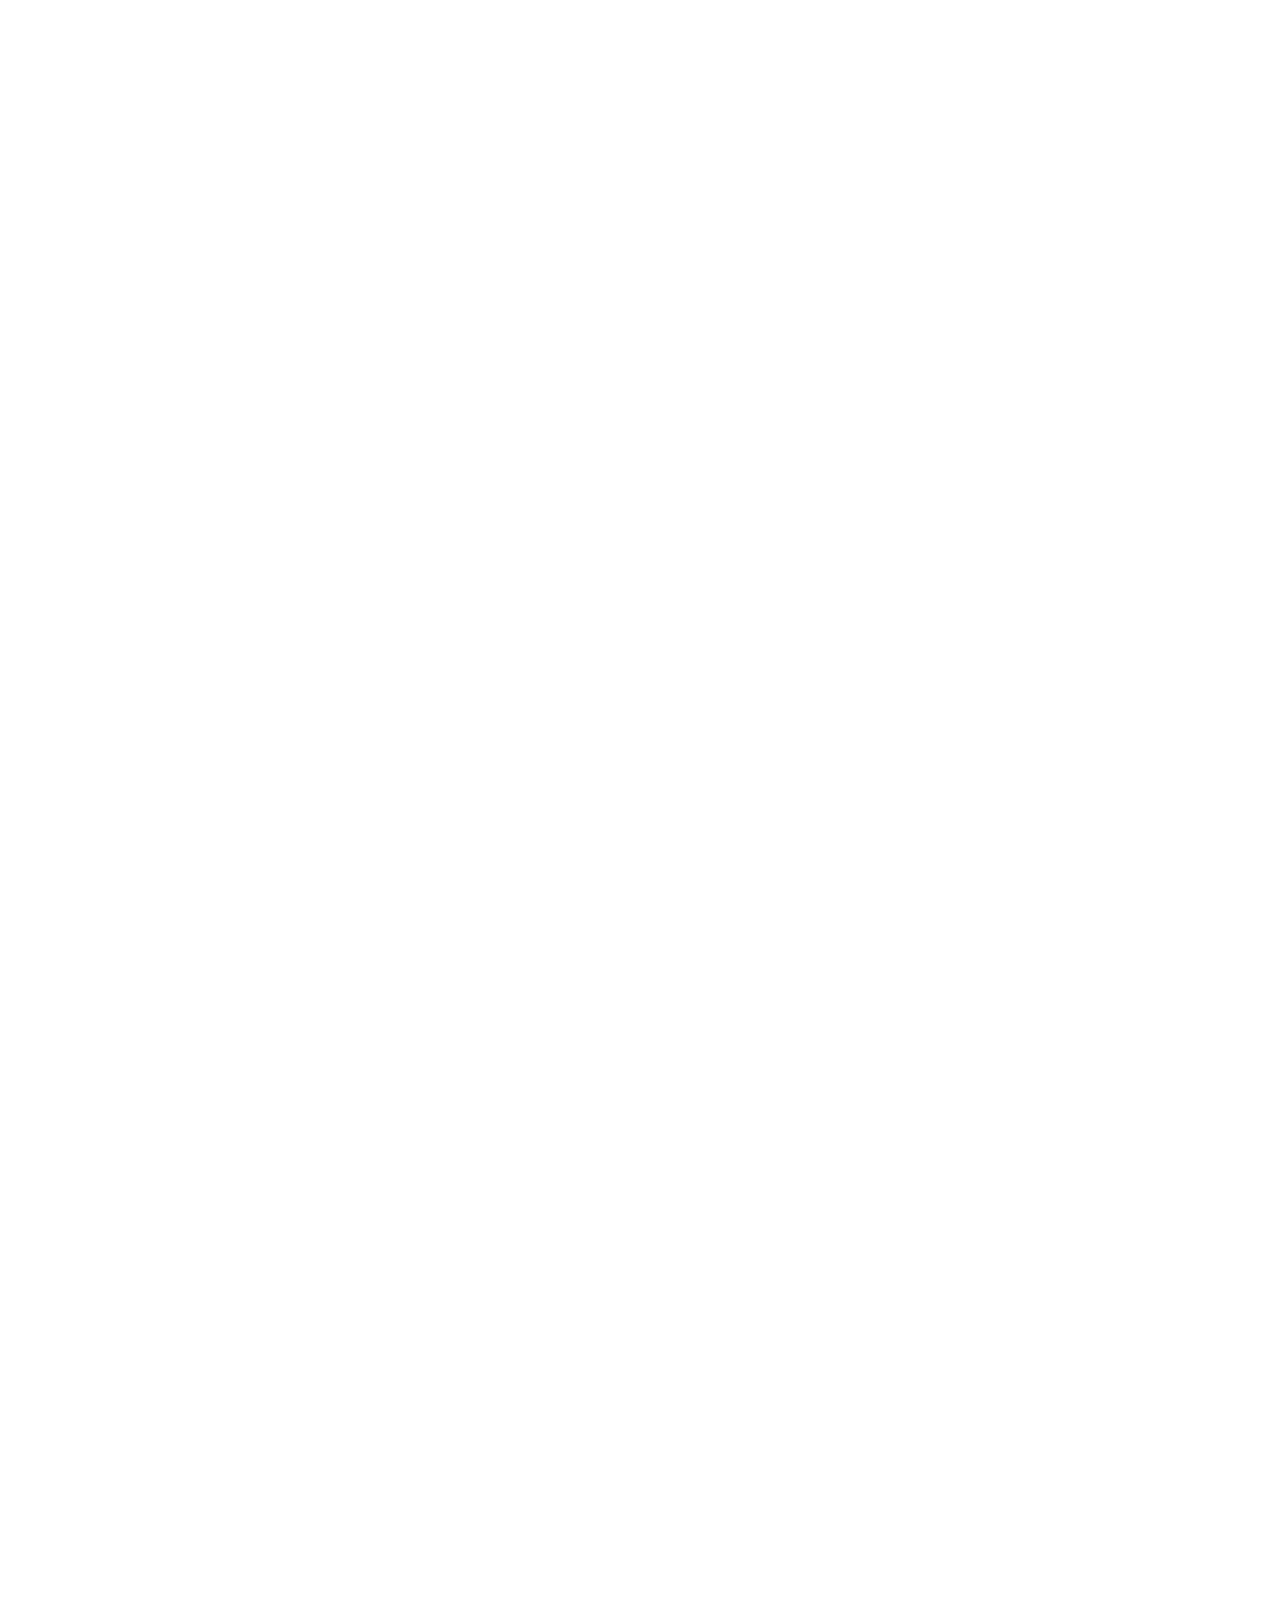
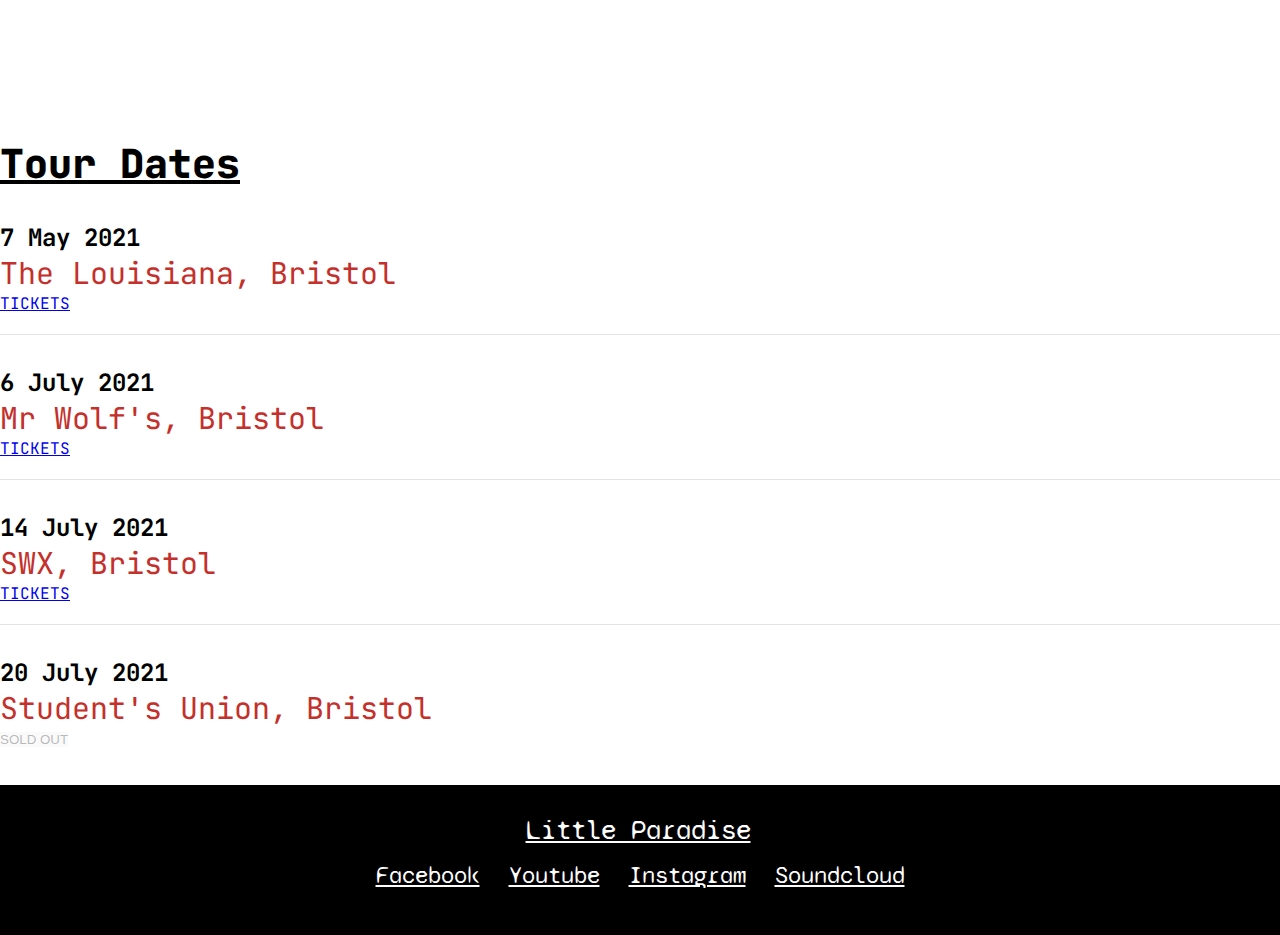
==== commit 7f6b8b36: "remove: hr and br in tour dates, replace with border and margin" ====
--- a/index.html
+++ b/index.html
@@ -4,6 +4,7 @@
       <meta charset="UTF-8">
       <meta name="viewport" content="width=device-width, initial-scale=1, shrink-to-fit=no">
       <title>Little Paradise | Bristol's best new rock band</title>
+      <link rel="shortcut icon" href="assets/images/favicon.ico">
       <link rel="stylesheet" href="https://cdn.jsdelivr.net/npm/bootstrap@4.5.3/dist/css/bootstrap.min.css"
          integrity="sha384-TX8t27EcRE3e/ihU7zmQxVncDAy5uIKz4rEkgIXeMed4M0jlfIDPvg6uqKI2xXr2" crossorigin="anonymous">
       <link rel="stylesheet" href="https://use.fontawesome.com/releases/v5.15.1/css/all.css"
@@ -14,6 +15,7 @@
       <link rel="stylesheet" href="assets/css/style.css">
    </head>
    <body>
+      <!-- Nav bar -->
       <header>
          <nav class="navbar navbar-light navbar-expand-md fixed-top appear-second">
             <a href="index.html" class="navbar-brand">Little Paradise</a>
@@ -56,6 +58,7 @@
             </div>
          </nav>
       </header>
+      <!-- Hero image -->
       <section class="appear-first container-fluid">
          <h1 class="sr-only">Little Paradise - Bristol's best indie band</h1>
          <div class="row">
@@ -68,6 +71,7 @@
             <div class="col-md-1 d-none d-md-block col-xl-2"></div>
          </div>
       </section>
+      <!-- Call to action boxes -->
       <section class="container appear-second max-width-reduce" id="index-cta-section">
          <div class="row">
             <div class="col-md-1 d-none d-md-block"></div>
@@ -88,6 +92,7 @@
          </div>
       </section>
       <hr class="appear-second">
+      <!-- Music video -->
       <section class="container appear-third" id="index-music-section">
          <div class="alt-font">
             <h2 class="index-header">Latest Video</h2>
@@ -115,9 +120,10 @@
          </div>
       </section>
       <hr>
-      <section class="container alt-font" id="tour-dates">
+      <!-- Tour Dates -->
+      <section class="container alt-font" id="tour-dates-section">
          <h2 class="index-header">Tour Dates</h2>
-         <div class="row">
+         <div class="row tour-dates-content">
             <div class="col-md-1 d-none d-md-block"></div>
             <div class="col-12 col-md-4">
                <h3 class="date">7 May 2021</h3>
@@ -128,9 +134,7 @@
             <div class="col-12 col-md-2"><a class="btn btn-dark ticket-button" href="http://www.ticketmaster.com" role="button"
                target="_blank">TICKETS</a></div>
          </div>
-         <hr>
-         <br>
-         <div class="row">
+         <div class="row tour-dates-content">
             <div class="col-md-1 d-none d-md-block"></div>
             <div class="col-12 col-md-4">
                <h3 class="date">6 July 2021</h3>
@@ -141,9 +145,7 @@
             <div class="col-12 col-md-2"><a class="btn btn-dark ticket-button" href="http://www.ticketmaster.com" role="button"
                target="_blank">TICKETS</a></div>
          </div>
-         <hr>
-         <br>
-         <div class="row">
+         <div class="row tour-dates-content">
             <div class="col-md-1 d-none d-md-block"></div>
             <div class="col-12 col-md-4">
                <h3 class="date">14 July 2021</h3>
@@ -154,9 +156,7 @@
             <div class="col-12 col-md-2"><a class="btn btn-dark ticket-button" href="http://www.ticketmaster.com" role="button"
                target="_blank">TICKETS</a></div>
          </div>
-         <hr>
-         <br>
-         <div class="row">
+         <div class="row tour-dates-content">
             <div class="col-md-1 d-none d-md-block"></div>
             <div class="col-12 col-md-4">
                <h3 class="date">20 July 2021</h3>
@@ -166,9 +166,8 @@
             </div>
             <div class="col-12 col-md-2"><button type="button" class="btn btn-dark" disabled>SOLD OUT</button></div>
          </div>
-         <hr>
-         <br>
-      </section>
+      </section>
+      <!-- Footer -->
       <footer>
          <div>
             <span id="footer-heading"><a href="index.html">Little Paradise</a></span>
--- a/assets/css/style.css
+++ b/assets/css/style.css
@@ -40,19 +40,22 @@
 
 .navbar-light .navbar-nav .nav-link:hover,
 a:hover {
-	color: #d85656;
+	color: #c4302b;
 	transition: 0.5s;
 }
 
 .navbar-light .navbar-nav .nav-link:active {
 	color: black;
 }
+
+
+/* Overide of default Bootstrap navbar active page colour */
 
 .navbar-light .navbar-nav .active>.nav-link,
 .navbar-light .navbar-nav .nav-link.active,
 .navbar-light .navbar-nav .nav-link.show,
 .navbar-light .navbar-nav .show>.nav-link {
-	color: #d85656;
+	color: #c4302b;
 }
 
 button.navbar-toggler.ml-auto,
@@ -92,9 +95,9 @@
 
 #footer-heading {
 	padding: 1.75rem 0.75rem 0.25rem 0.5rem;
-    font-size: 175%;
-    display: block;
-    margin-bottom: 5px;
+	font-size: 175%;
+	display: block;
+	margin-bottom: 5px;
 }
 
 ul#footer-social-links {
@@ -147,7 +150,6 @@
 }
 
 .cta-button {
-	/* background-color: #d85656; */
 	background-color: #c4302b;
 	border: none;
 	margin-top: 10px;
@@ -156,7 +158,7 @@
 .cta-button:hover {
 	background-color: black;
 	color: #fafafa;
-	transition: 0.7s;
+	transition: 0.5s;
 }
 
 a.btn.btn-primary.btn-lg:active {
@@ -233,7 +235,7 @@
 }
 
 .date {
-    font-size: 150%;
+	font-size: 150%;
 }
 
 h2.index-header {
@@ -248,22 +250,39 @@
 .ticket-button:hover {
 	background-color: #c4302b;
 	border: 1px solid #c4302b;
-	transition: 0.7s;
-}
-
-.ticket-button:active {
+	transition: 0.5s;
+}
+
+a.btn.btn-dark.ticket-button:active {
 	background-color: #fafafa;
 	color: black;
-	border: 1px solid grey;
+	border: 1px solid #8cc1fa;
 }
 
 .ticket-button:focus {
 	border: 1px solid #8cc1fa;
+	background-color: #fff;
+	color: black;
 	outline: none !important;
 	box-shadow: none !important;
 }
 
-#tour-dates p {
+.tour-dates-content {
+    padding-bottom: 20px;
+    margin-top: 32px;
+    margin-bottom: 16px;
+    border-bottom: 1px solid #e3e3e3;
+}
+
+.tour-dates-content:nth-of-type(1) {
+    margin-top: 16px;
+}
+
+.tour-dates-content:nth-of-type(4) {
+    border-bottom: none;
+}
+
+#tour-dates-section p {
 	font-size: 30px;
 }
 
@@ -536,6 +555,12 @@
 	}
 }
 
+@media screen and (min-width: 768px) {
+    h3.date {
+        margin-top: 16px;
+    }
+}
+
 @media screen and (max-width: 767px) {
 	.cta {
 		margin-top: 1.5rem;
@@ -553,10 +578,10 @@
 	}
 	.navbar-brand {
 		font-size: 125%;
-    }
-    .youtube-iframe {
-        height: 325px;
-    }
+	}
+	.youtube-iframe {
+		height: 325px;
+	}
 	#nav-main-links {
 		position: relative;
 		left: 38%;
@@ -582,9 +607,9 @@
 }
 
 @media screen and (max-width: 576px) {
-    .youtube-iframe {
-        height: 250px;
-    }
+	.youtube-iframe {
+		height: 250px;
+	}
 }
 
 @media screen and (max-width: 500px) {
@@ -627,12 +652,12 @@
 }
 
 @media screen and (max-width: 362px) {
-    .youtube-iframe {
-        height: 225px;
-    }
+	.youtube-iframe {
+		height: 225px;
+	}
 	#music-cta {
 		font-size: 85%;
-    }
+	}
 }
 
 @media screen and (max-width: 343px) {
@@ -674,9 +699,9 @@
 }
 
 @media screen and (max-width: 280px) {
-    .youtube-iframe {
-        height: 200px;
-    }
+	.youtube-iframe {
+		height: 200px;
+	}
 }
 
 @media (orientation: landscape) {
@@ -684,5 +709,5 @@
 		width: 100%;
 		position: relative;
 		left: 1%;
-    }
+	}
 }